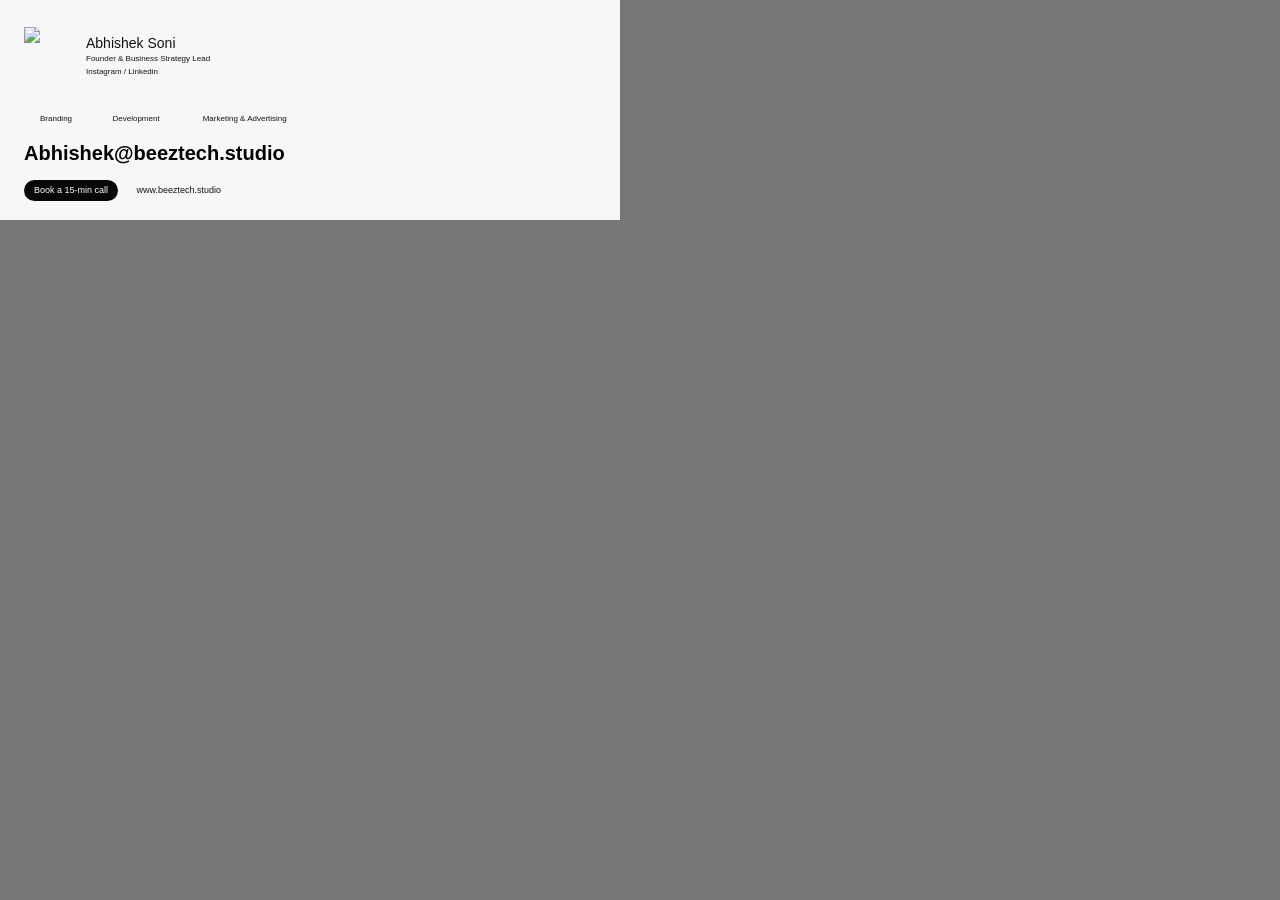
==== signature.html @ 7ebfb8bc "Update Calendly link to new scheduling URL" ====
<!doctype html>
<html lang="en">

<head>
    <meta charset="UTF-8" />
    <meta name="viewport" content="width=device-width, initial-scale=1.0" />
    <title>Email Signature</title>
</head>

<body style="margin:0;padding:0;background:#777777;">
    <table role="presentation" cellpadding="0" cellspacing="0" border="0" width="620" height="220" style="width:620px;max-width:620px;height:220px;border-collapse:collapse;
           font-family:'Segoe UI','Helvetica Neue',Helvetica,Arial,sans-serif;
           background:#f7f7f7;
           background-image: url('https://raw.githubusercontent.com/abhisheksonias/email/main/logo.png'),
                             url('https://raw.githubusercontent.com/abhisheksonias/email/main/side6.png'),
                             url('https://raw.githubusercontent.com/abhisheksonias/email/main/bg.png');
           background-repeat: no-repeat, no-repeat, no-repeat;
           background-position: right 40px bottom 117px, right -10px top 0px, center;
           background-size: 130px auto, contain, cover;">

        <!-- SPACER: top margin = 15px -->
        <tr>
            <td height="15" style="height:15px;font-size:0;line-height:0;padding:0;"><img
                    src="[data-uri]" width="1"
                    height="15" style="display:block;width:1px;height:15px;" alt="" /></td>
        </tr>

        <!-- ROW 1: Avatar + Name block -->
        <tr>
            <td style="padding:0 24px;font-size:0;line-height:0;">
                <table role="presentation" cellpadding="0" cellspacing="0" border="0" style="border-collapse:collapse;">
                    <tr>
                        <td width="62" valign="top" style="width:62px;padding:0;vertical-align:top;">
                            <img src="https://raw.githubusercontent.com/abhisheksonias/email/main/Vector.png"
                                alt="Abhishek Soni" width="52" height="60"
                                style="display:block;border:0;outline:none;text-decoration:none;width:52px;height:60px;" />
                        </td>
                        <td valign="top" style="padding:0;vertical-align:top;">
                            <table role="presentation" cellpadding="0" cellspacing="0" border="0"
                                style="border-collapse:collapse;">
                                <!-- SPACER: push name down from top of avatar = 8px -->
                                <tr>
                                    <td height="8" style="height:8px;font-size:0;line-height:0;padding:0;"><img
                                            src="[data-uri]"
                                            width="1" height="8" style="display:block;width:1px;height:8px;" alt="" />
                                    </td>
                                </tr>
                                <tr>
                                    <td
                                        style="padding:0;font-size:14px;font-weight:500;color:#131316;line-height:16px;white-space:nowrap;">
                                        Abhishek Soni</td>
                                </tr>
                                <!-- SPACER: name → designation gap = 3px -->
                                <tr>
                                    <td height="3" style="height:3px;font-size:0;line-height:0;padding:0;"><img
                                            src="[data-uri]"
                                            width="1" height="3" style="display:block;width:1px;height:3px;" alt="" />
                                    </td>
                                </tr>
                                <tr>
                                    <td
                                        style="padding:0;font-size:8px;font-weight:400;color:#131316;line-height:10px;white-space:nowrap;">
                                        Founder &amp; Business Strategy Lead</td>
                                </tr>
                                <!-- SPACER: designation → social gap = 3px -->
                                <tr>
                                    <td height="3" style="height:3px;font-size:0;line-height:0;padding:0;"><img
                                            src="[data-uri]"
                                            width="1" height="3" style="display:block;width:1px;height:3px;" alt="" />
                                    </td>
                                </tr>
                                <tr>
                                    <td
                                        style="padding:0;font-size:8px;font-weight:400;color:#131316;line-height:10px;white-space:nowrap;">
                                        Instagram / Linkedin</td>
                                </tr>
                            </table>
                        </td>
                    </tr>
                </table>
            </td>
        </tr>

        <!-- SPACER: name block → services gap = 12px -->
        <tr>
            <td height="12" style="height:12px;font-size:0;line-height:0;padding:0;"><img
                    src="[data-uri]" width="1"
                    height="12" style="display:block;width:1px;height:12px;" alt="" /></td>
        </tr>

        <!-- ROW 2: Services -->
        <tr>
            <td style="padding:0 24px;font-size:0;line-height:0;">
                <table role="presentation" cellpadding="0" cellspacing="0" border="0" width="410"
                    style="border-collapse:collapse;width:280px;">
                    <tr>
                        <td width="110" style="width:110px;padding:0 8px 0 0;vertical-align:middle;white-space:nowrap;">
                            <img src="https://raw.githubusercontent.com/abhisheksonias/email/main/1.png" alt=""
                                width="12" height="12"
                                style="display:inline-block;vertical-align:middle;border:0;width:12px;height:12px;" />
                            <span
                                style="display:inline-block;vertical-align:middle;color:#131316;font-size:8px;font-weight:500;line-height:12px;margin-left:4px;">Branding</span>
                        </td>
                        <td width="135" style="width:135px;padding:0 8px 0 0;vertical-align:middle;white-space:nowrap;">
                            <img src="https://raw.githubusercontent.com/abhisheksonias/email/main/2.png" alt=""
                                width="12" height="12"
                                style="display:inline-block;vertical-align:middle;border:0;width:12px;height:12px;" />
                            <span
                                style="display:inline-block;vertical-align:middle;color:#131316;font-size:8px;font-weight:500;line-height:12px;margin-left:4px;">Development</span>
                        </td>
                        <td width="165" style="width:165px;padding:0;vertical-align:middle;white-space:nowrap;">
                            <img src="https://raw.githubusercontent.com/abhisheksonias/email/main/3.png" alt=""
                                width="12" height="12"
                                style="display:inline-block;vertical-align:middle;border:0;width:12px;height:12px;" />
                            <span
                                style="display:inline-block;vertical-align:middle;color:#131316;font-size:8px;font-weight:500;line-height:12px;margin-left:4px;">Marketing
                                &amp; Advertising</span>
                        </td>
                    </tr>
                </table>
            </td>
        </tr>

        <!-- SPACER: services → email gap = 10px -->
        <tr>
            <td height="10" style="height:10px;font-size:0;line-height:0;padding:0;"><img
                    src="[data-uri]" width="1"
                    height="10" style="display:block;width:1px;height:10px;" alt="" /></td>
        </tr>

        <!-- ROW 3: Email address -->
        <tr>
            <td style="padding:0 24px;font-size:0;line-height:0;">
                <a href="mailto:Abhishek@beeztech.studio" style="color:#000000;text-decoration:none;">
                    <span
                        style="color:#000000;text-decoration:none;font-size:20px;font-weight:700;line-height:22px;">Abhishek</span><!--
      --><span style="color:#000000;text-decoration:none;font-size:20px;font-weight:700;line-height:22px;">&#64;</span><!--
      --><span style="color:#000000;text-decoration:none;font-size:20px;font-weight:700;line-height:22px;">beeztech.studio</span>
                </a>
            </td>
        </tr>

        <!-- SPACER: email → button row gap = 7px -->
        <tr>
            <td height="7" style="height:7px;font-size:0;line-height:0;padding:0;"><img
                    src="[data-uri]" width="1"
                    height="7" style="display:block;width:1px;height:7px;" alt="" /></td>
        </tr>

        <!-- ROW 4: CTA button + website URL -->
        <tr>
            <td style="padding:0 24px;font-size:0;line-height:0;">
                <table role="presentation" cellpadding="0" cellspacing="0" border="0"
                    style="border-collapse:collapse;width:200px;">
                    <tr>
                        <td style="padding:0;vertical-align:middle;">
                            <a href="https://cal.com/beeztech2003/lets-connect" target="_blank"
                                rel="noopener noreferrer"
                                style="display:inline-block;padding:6px 10px;border-radius:999px;background:#070707;color:#ffffff;text-decoration:none;font-size:9px;font-weight:400;line-height:1;white-space:nowrap;">
                                Book a 15-min call
                            </a>
                        </td>
                        <!-- SPACER: button → URL gap = 15px (change this width to adjust) -->
                        <td width="15" style="width:15px;font-size:0;line-height:0;padding:0;"><img
                                src="[data-uri]"
                                width="15" height="1" style="display:block;width:15px;height:1px;" alt="" /></td>
                        <td style="padding:0;vertical-align:middle;">
                            <a href="https://www.beeztech.studio" target="_blank" rel="noopener noreferrer"
                                style="display:inline-block;color:#131316;text-decoration:none;font-size:9px;font-weight:400;line-height:1;white-space:nowrap;">
                                www.beeztech.studio
                            </a>
                        </td>
                    </tr>
                </table>
            </td>
        </tr>

        <!-- SPACER: bottom margin = 15px -->
        <tr>
            <td height="15" style="height:15px;font-size:0;line-height:0;padding:0;"><img
                    src="[data-uri]" width="1"
                    height="15" style="display:block;width:1px;height:15px;" alt="" /></td>
        </tr>

    </table>
</body>

</html>
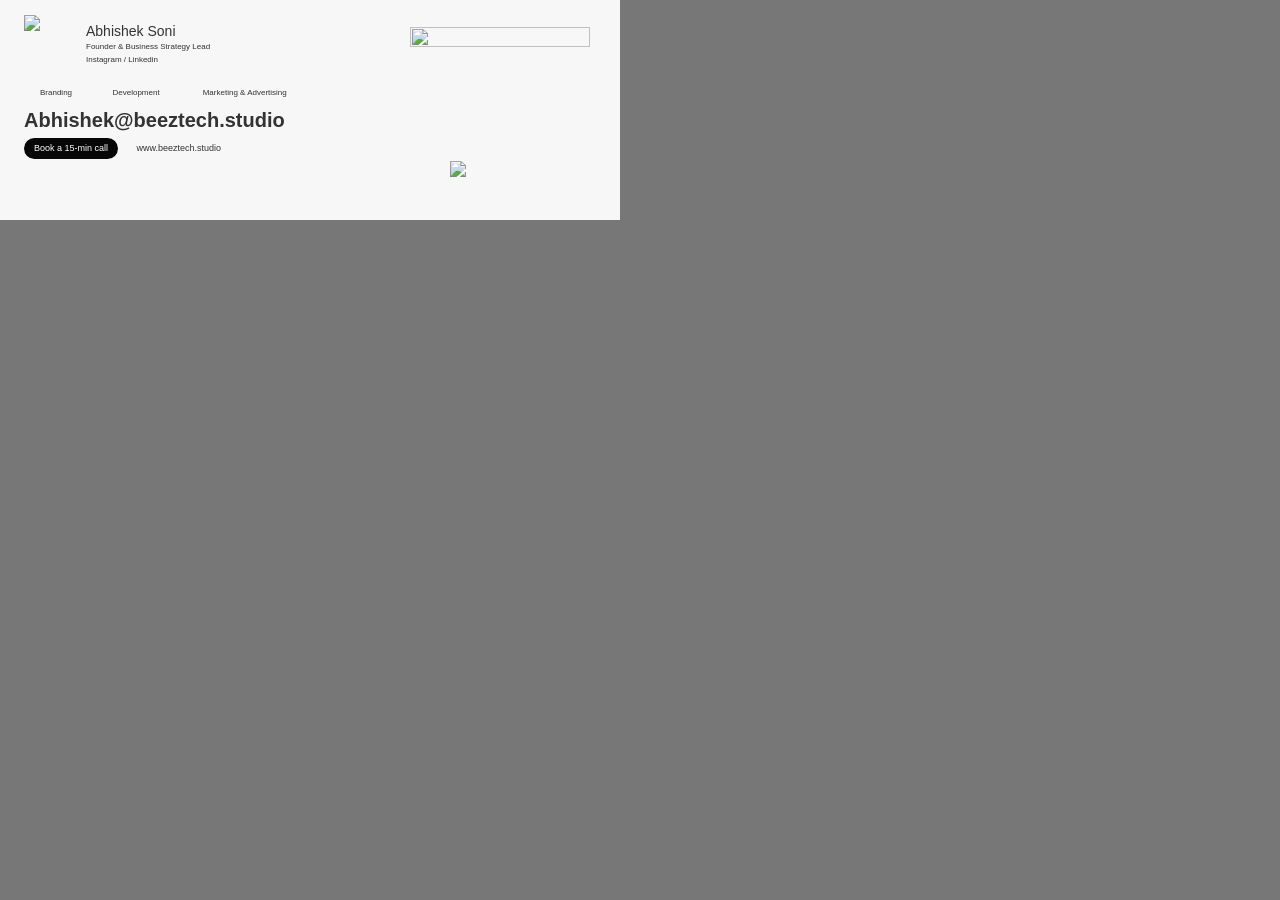
==== commit 14bdbbaa: "Enhance email signature HTML structure and styles for better responsiveness and add color scheme met" ====
--- a/signature.html
+++ b/signature.html
@@ -4,184 +4,223 @@
 <head>
     <meta charset="UTF-8" />
     <meta name="viewport" content="width=device-width, initial-scale=1.0" />
+    <meta name="color-scheme" content="light" />
+    <meta name="supported-color-schemes" content="light" />
     <title>Email Signature</title>
 </head>
 
 <body style="margin:0;padding:0;background:#777777;">
-    <table role="presentation" cellpadding="0" cellspacing="0" border="0" width="620" height="220" style="width:620px;max-width:620px;height:220px;border-collapse:collapse;
-           font-family:'Segoe UI','Helvetica Neue',Helvetica,Arial,sans-serif;
-           background:#f7f7f7;
-           background-image: url('https://raw.githubusercontent.com/abhisheksonias/email/main/logo.png'),
-                             url('https://raw.githubusercontent.com/abhisheksonias/email/main/side6.png'),
-                             url('https://raw.githubusercontent.com/abhisheksonias/email/main/bg.png');
-           background-repeat: no-repeat, no-repeat, no-repeat;
-           background-position: right 40px bottom 117px, right -10px top 0px, center;
-           background-size: 130px auto, contain, cover;">
-
-        <!-- SPACER: top margin = 15px -->
+    <table role="presentation" cellpadding="0" cellspacing="0" border="0" width="620" height="220" bgcolor="#F7F7F7"
+        style="width:620px;max-width:620px;height:220px;border-collapse:collapse;font-family:'Segoe UI','Helvetica Neue',Helvetica,Arial,sans-serif;background-color:#F7F7F7;">
         <tr>
-            <td height="15" style="height:15px;font-size:0;line-height:0;padding:0;"><img
-                    src="[data-uri]" width="1"
-                    height="15" style="display:block;width:1px;height:15px;" alt="" /></td>
-        </tr>
-
-        <!-- ROW 1: Avatar + Name block -->
-        <tr>
-            <td style="padding:0 24px;font-size:0;line-height:0;">
-                <table role="presentation" cellpadding="0" cellspacing="0" border="0" style="border-collapse:collapse;">
-                    <tr>
-                        <td width="62" valign="top" style="width:62px;padding:0;vertical-align:top;">
-                            <img src="https://raw.githubusercontent.com/abhisheksonias/email/main/Vector.png"
-                                alt="Abhishek Soni" width="52" height="60"
-                                style="display:block;border:0;outline:none;text-decoration:none;width:52px;height:60px;" />
-                        </td>
-                        <td valign="top" style="padding:0;vertical-align:top;">
-                            <table role="presentation" cellpadding="0" cellspacing="0" border="0"
-                                style="border-collapse:collapse;">
-                                <!-- SPACER: push name down from top of avatar = 8px -->
+            <!-- LEFT: content -->
+            <td width="400" valign="top" bgcolor="#F7F7F7"
+                style="width:400px;vertical-align:top;background-color:#F7F7F7;padding:0;">
+                <table role="presentation" cellpadding="0" cellspacing="0" border="0" width="100%" bgcolor="#F7F7F7"
+                    style="border-collapse:collapse;width:100%;background-color:#F7F7F7;">
+
+                    <!-- SPACER: top margin = 15px -->
+                    <tr>
+                        <td height="15" bgcolor="#F7F7F7"
+                            style="height:15px;font-size:0;line-height:0;padding:0;background-color:#F7F7F7;"><img
+                                src="[data-uri]"
+                                width="1" height="15" style="display:block;width:1px;height:15px;" alt="" /></td>
+                    </tr>
+
+                    <!-- ROW 1: Avatar + Name block -->
+                    <tr>
+                        <td bgcolor="#F7F7F7" style="padding:0 24px;font-size:0;line-height:0;background-color:#F7F7F7;">
+                            <table role="presentation" cellpadding="0" cellspacing="0" border="0" bgcolor="#F7F7F7"
+                                style="border-collapse:collapse;background-color:#F7F7F7;">
                                 <tr>
-                                    <td height="8" style="height:8px;font-size:0;line-height:0;padding:0;"><img
-                                            src="[data-uri]"
-                                            width="1" height="8" style="display:block;width:1px;height:8px;" alt="" />
-                                    </td>
-                                </tr>
-                                <tr>
-                                    <td
-                                        style="padding:0;font-size:14px;font-weight:500;color:#131316;line-height:16px;white-space:nowrap;">
-                                        Abhishek Soni</td>
-                                </tr>
-                                <!-- SPACER: name → designation gap = 3px -->
-                                <tr>
-                                    <td height="3" style="height:3px;font-size:0;line-height:0;padding:0;"><img
-                                            src="[data-uri]"
-                                            width="1" height="3" style="display:block;width:1px;height:3px;" alt="" />
-                                    </td>
-                                </tr>
-                                <tr>
-                                    <td
-                                        style="padding:0;font-size:8px;font-weight:400;color:#131316;line-height:10px;white-space:nowrap;">
-                                        Founder &amp; Business Strategy Lead</td>
-                                </tr>
-                                <!-- SPACER: designation → social gap = 3px -->
-                                <tr>
-                                    <td height="3" style="height:3px;font-size:0;line-height:0;padding:0;"><img
-                                            src="[data-uri]"
-                                            width="1" height="3" style="display:block;width:1px;height:3px;" alt="" />
-                                    </td>
-                                </tr>
-                                <tr>
-                                    <td
-                                        style="padding:0;font-size:8px;font-weight:400;color:#131316;line-height:10px;white-space:nowrap;">
-                                        Instagram / Linkedin</td>
+                                    <td width="62" valign="top" bgcolor="#F7F7F7"
+                                        style="width:62px;padding:0;vertical-align:top;background-color:#F7F7F7;">
+                                        <img src="https://raw.githubusercontent.com/abhisheksonias/email/main/Vector.png"
+                                            alt="Abhishek Soni" width="52" height="60"
+                                            style="display:block;border:0;outline:none;text-decoration:none;width:52px;height:60px;" />
+                                    </td>
+                                    <td valign="top" bgcolor="#F7F7F7"
+                                        style="padding:0;vertical-align:top;background-color:#F7F7F7;">
+                                        <table role="presentation" cellpadding="0" cellspacing="0" border="0"
+                                            bgcolor="#F7F7F7" style="border-collapse:collapse;background-color:#F7F7F7;">
+                                            <!-- SPACER: push name down from top of avatar = 8px -->
+                                            <tr>
+                                                <td height="8" bgcolor="#F7F7F7"
+                                                    style="height:8px;font-size:0;line-height:0;padding:0;background-color:#F7F7F7;">
+                                                    <img src="[data-uri]"
+                                                        width="1" height="8"
+                                                        style="display:block;width:1px;height:8px;" alt="" />
+                                                </td>
+                                            </tr>
+                                            <tr>
+                                                <td bgcolor="#F7F7F7"
+                                                    style="padding:0;font-size:14px;font-weight:500;color:#333333;line-height:16px;white-space:nowrap;background-color:#F7F7F7;">
+                                                    Abhishek Soni</td>
+                                            </tr>
+                                            <!-- SPACER: name → designation gap = 3px -->
+                                            <tr>
+                                                <td height="3" bgcolor="#F7F7F7"
+                                                    style="height:3px;font-size:0;line-height:0;padding:0;background-color:#F7F7F7;">
+                                                    <img src="[data-uri]"
+                                                        width="1" height="3"
+                                                        style="display:block;width:1px;height:3px;" alt="" />
+                                                </td>
+                                            </tr>
+                                            <tr>
+                                                <td bgcolor="#F7F7F7"
+                                                    style="padding:0;font-size:8px;font-weight:400;color:#333333;line-height:10px;white-space:nowrap;background-color:#F7F7F7;">
+                                                    Founder &amp; Business Strategy Lead</td>
+                                            </tr>
+                                            <!-- SPACER: designation → social gap = 3px -->
+                                            <tr>
+                                                <td height="3" bgcolor="#F7F7F7"
+                                                    style="height:3px;font-size:0;line-height:0;padding:0;background-color:#F7F7F7;">
+                                                    <img src="[data-uri]"
+                                                        width="1" height="3"
+                                                        style="display:block;width:1px;height:3px;" alt="" />
+                                                </td>
+                                            </tr>
+                                            <tr>
+                                                <td bgcolor="#F7F7F7"
+                                                    style="padding:0;font-size:8px;font-weight:400;color:#333333;line-height:10px;white-space:nowrap;background-color:#F7F7F7;">
+                                                    Instagram / Linkedin</td>
+                                            </tr>
+                                        </table>
+                                    </td>
                                 </tr>
                             </table>
                         </td>
                     </tr>
+
+                    <!-- SPACER: name block → services gap = 12px -->
+                    <tr>
+                        <td height="12" bgcolor="#F7F7F7"
+                            style="height:12px;font-size:0;line-height:0;padding:0;background-color:#F7F7F7;"><img
+                                src="[data-uri]"
+                                width="1" height="12" style="display:block;width:1px;height:12px;" alt="" /></td>
+                    </tr>
+
+                    <!-- ROW 2: Services -->
+                    <tr>
+                        <td bgcolor="#F7F7F7" style="padding:0 24px;font-size:0;line-height:0;background-color:#F7F7F7;">
+                            <table role="presentation" cellpadding="0" cellspacing="0" border="0" width="280"
+                                bgcolor="#F7F7F7" style="border-collapse:collapse;width:280px;background-color:#F7F7F7;">
+                                <tr>
+                                    <td width="110" bgcolor="#F7F7F7"
+                                        style="width:110px;padding:0 8px 0 0;vertical-align:middle;white-space:nowrap;background-color:#F7F7F7;">
+                                        <img src="https://raw.githubusercontent.com/abhisheksonias/email/main/1.png"
+                                            alt="" width="12" height="12"
+                                            style="display:inline-block;vertical-align:middle;border:0;width:12px;height:12px;" />
+                                        <span
+                                            style="display:inline-block;vertical-align:middle;color:#333333;font-size:8px;font-weight:500;line-height:12px;margin-left:4px;">Branding</span>
+                                    </td>
+                                    <td width="135" bgcolor="#F7F7F7"
+                                        style="width:135px;padding:0 8px 0 0;vertical-align:middle;white-space:nowrap;background-color:#F7F7F7;">
+                                        <img src="https://raw.githubusercontent.com/abhisheksonias/email/main/2.png"
+                                            alt="" width="12" height="12"
+                                            style="display:inline-block;vertical-align:middle;border:0;width:12px;height:12px;" />
+                                        <span
+                                            style="display:inline-block;vertical-align:middle;color:#333333;font-size:8px;font-weight:500;line-height:12px;margin-left:4px;">Development</span>
+                                    </td>
+                                    <td width="165" bgcolor="#F7F7F7"
+                                        style="width:165px;padding:0;vertical-align:middle;white-space:nowrap;background-color:#F7F7F7;">
+                                        <img src="https://raw.githubusercontent.com/abhisheksonias/email/main/3.png"
+                                            alt="" width="12" height="12"
+                                            style="display:inline-block;vertical-align:middle;border:0;width:12px;height:12px;" />
+                                        <span
+                                            style="display:inline-block;vertical-align:middle;color:#333333;font-size:8px;font-weight:500;line-height:12px;margin-left:4px;">Marketing
+                                            &amp; Advertising</span>
+                                    </td>
+                                </tr>
+                            </table>
+                        </td>
+                    </tr>
+
+                    <!-- SPACER: services → email gap = 10px -->
+                    <tr>
+                        <td height="10" bgcolor="#F7F7F7"
+                            style="height:10px;font-size:0;line-height:0;padding:0;background-color:#F7F7F7;"><img
+                                src="[data-uri]"
+                                width="1" height="10" style="display:block;width:1px;height:10px;" alt="" /></td>
+                    </tr>
+
+                    <!-- ROW 3: Email address -->
+                    <tr>
+                        <td bgcolor="#F7F7F7" style="padding:0 24px;font-size:0;line-height:0;background-color:#F7F7F7;">
+                            <a href="mailto:Abhishek@beeztech.studio" style="color:#333333;text-decoration:none;">
+                                <span
+                                    style="color:#333333;text-decoration:none;font-size:20px;font-weight:700;line-height:22px;">Abhishek</span><!--
+      --><span
+                                    style="color:#333333;text-decoration:none;font-size:20px;font-weight:700;line-height:22px;">&#64;</span><!--
+      --><span
+                                    style="color:#333333;text-decoration:none;font-size:20px;font-weight:700;line-height:22px;">beeztech.studio</span>
+                            </a>
+                        </td>
+                    </tr>
+
+                    <!-- SPACER: email → button row gap = 7px -->
+                    <tr>
+                        <td height="7" bgcolor="#F7F7F7"
+                            style="height:7px;font-size:0;line-height:0;padding:0;background-color:#F7F7F7;"><img
+                                src="[data-uri]"
+                                width="1" height="7" style="display:block;width:1px;height:7px;" alt="" /></td>
+                    </tr>
+
+                    <!-- ROW 4: CTA button + website URL -->
+                    <tr>
+                        <td bgcolor="#F7F7F7" style="padding:0 24px;font-size:0;line-height:0;background-color:#F7F7F7;">
+                            <table role="presentation" cellpadding="0" cellspacing="0" border="0" bgcolor="#F7F7F7"
+                                style="border-collapse:collapse;width:200px;background-color:#F7F7F7;">
+                                <tr>
+                                    <td bgcolor="#F7F7F7"
+                                        style="padding:0;vertical-align:middle;background-color:#F7F7F7;">
+                                        <a href="https://cal.com/beeztech2003/lets-connect" target="_blank"
+                                            rel="noopener noreferrer"
+                                            style="display:inline-block;padding:6px 10px;border-radius:999px;background:#070707;color:#ffffff;text-decoration:none;font-size:9px;font-weight:400;line-height:1;white-space:nowrap;">
+                                            Book a 15-min call
+                                        </a>
+                                    </td>
+                                    <!-- SPACER: button → URL gap = 15px -->
+                                    <td width="15" bgcolor="#F7F7F7"
+                                        style="width:15px;font-size:0;line-height:0;padding:0;background-color:#F7F7F7;">
+                                        <img src="[data-uri]"
+                                            width="15" height="1" style="display:block;width:15px;height:1px;"
+                                            alt="" />
+                                    </td>
+                                    <td bgcolor="#F7F7F7"
+                                        style="padding:0;vertical-align:middle;background-color:#F7F7F7;">
+                                        <a href="https://www.beeztech.studio" target="_blank" rel="noopener noreferrer"
+                                            style="display:inline-block;color:#333333;text-decoration:none;font-size:9px;font-weight:400;line-height:1;white-space:nowrap;">
+                                            www.beeztech.studio
+                                        </a>
+                                    </td>
+                                </tr>
+                            </table>
+                        </td>
+                    </tr>
+
+                    <!-- SPACER: bottom margin = 15px -->
+                    <tr>
+                        <td height="15" bgcolor="#F7F7F7"
+                            style="height:15px;font-size:0;line-height:0;padding:0;background-color:#F7F7F7;"><img
+                                src="[data-uri]"
+                                width="1" height="15" style="display:block;width:1px;height:15px;" alt="" /></td>
+                    </tr>
+
                 </table>
             </td>
-        </tr>
-
-        <!-- SPACER: name block → services gap = 12px -->
-        <tr>
-            <td height="12" style="height:12px;font-size:0;line-height:0;padding:0;"><img
-                    src="[data-uri]" width="1"
-                    height="12" style="display:block;width:1px;height:12px;" alt="" /></td>
-        </tr>
-
-        <!-- ROW 2: Services -->
-        <tr>
-            <td style="padding:0 24px;font-size:0;line-height:0;">
-                <table role="presentation" cellpadding="0" cellspacing="0" border="0" width="410"
-                    style="border-collapse:collapse;width:280px;">
-                    <tr>
-                        <td width="110" style="width:110px;padding:0 8px 0 0;vertical-align:middle;white-space:nowrap;">
-                            <img src="https://raw.githubusercontent.com/abhisheksonias/email/main/1.png" alt=""
-                                width="12" height="12"
-                                style="display:inline-block;vertical-align:middle;border:0;width:12px;height:12px;" />
-                            <span
-                                style="display:inline-block;vertical-align:middle;color:#131316;font-size:8px;font-weight:500;line-height:12px;margin-left:4px;">Branding</span>
-                        </td>
-                        <td width="135" style="width:135px;padding:0 8px 0 0;vertical-align:middle;white-space:nowrap;">
-                            <img src="https://raw.githubusercontent.com/abhisheksonias/email/main/2.png" alt=""
-                                width="12" height="12"
-                                style="display:inline-block;vertical-align:middle;border:0;width:12px;height:12px;" />
-                            <span
-                                style="display:inline-block;vertical-align:middle;color:#131316;font-size:8px;font-weight:500;line-height:12px;margin-left:4px;">Development</span>
-                        </td>
-                        <td width="165" style="width:165px;padding:0;vertical-align:middle;white-space:nowrap;">
-                            <img src="https://raw.githubusercontent.com/abhisheksonias/email/main/3.png" alt=""
-                                width="12" height="12"
-                                style="display:inline-block;vertical-align:middle;border:0;width:12px;height:12px;" />
-                            <span
-                                style="display:inline-block;vertical-align:middle;color:#131316;font-size:8px;font-weight:500;line-height:12px;margin-left:4px;">Marketing
-                                &amp; Advertising</span>
-                        </td>
-                    </tr>
-                </table>
+
+            <!-- RIGHT: decorative images (real <img> so Workspace Gmail shows them) -->
+            <td width="220" valign="middle" align="right" bgcolor="#F7F7F7"
+                style="width:220px;vertical-align:middle;text-align:right;background-color:#F7F7F7;padding:10px 30px 10px 0;font-size:0;line-height:0;">
+                <img src="https://raw.githubusercontent.com/abhisheksonias/email/main/side6.png" alt="" width="180"
+                    height="126"
+                    style="display:block;border:0;outline:none;text-decoration:none;width:180px;height:auto;margin:0 0 8px auto;" />
+                <img src="https://raw.githubusercontent.com/abhisheksonias/email/main/logo.png" alt="Beeztech"
+                    width="130" height="32"
+                    style="display:block;border:0;outline:none;text-decoration:none;width:130px;height:auto;margin:0 10px 0 auto;" />
             </td>
         </tr>
-
-        <!-- SPACER: services → email gap = 10px -->
-        <tr>
-            <td height="10" style="height:10px;font-size:0;line-height:0;padding:0;"><img
-                    src="[data-uri]" width="1"
-                    height="10" style="display:block;width:1px;height:10px;" alt="" /></td>
-        </tr>
-
-        <!-- ROW 3: Email address -->
-        <tr>
-            <td style="padding:0 24px;font-size:0;line-height:0;">
-                <a href="mailto:Abhishek@beeztech.studio" style="color:#000000;text-decoration:none;">
-                    <span
-                        style="color:#000000;text-decoration:none;font-size:20px;font-weight:700;line-height:22px;">Abhishek</span><!--
-      --><span style="color:#000000;text-decoration:none;font-size:20px;font-weight:700;line-height:22px;">&#64;</span><!--
-      --><span style="color:#000000;text-decoration:none;font-size:20px;font-weight:700;line-height:22px;">beeztech.studio</span>
-                </a>
-            </td>
-        </tr>
-
-        <!-- SPACER: email → button row gap = 7px -->
-        <tr>
-            <td height="7" style="height:7px;font-size:0;line-height:0;padding:0;"><img
-                    src="[data-uri]" width="1"
-                    height="7" style="display:block;width:1px;height:7px;" alt="" /></td>
-        </tr>
-
-        <!-- ROW 4: CTA button + website URL -->
-        <tr>
-            <td style="padding:0 24px;font-size:0;line-height:0;">
-                <table role="presentation" cellpadding="0" cellspacing="0" border="0"
-                    style="border-collapse:collapse;width:200px;">
-                    <tr>
-                        <td style="padding:0;vertical-align:middle;">
-                            <a href="https://cal.com/beeztech2003/lets-connect" target="_blank"
-                                rel="noopener noreferrer"
-                                style="display:inline-block;padding:6px 10px;border-radius:999px;background:#070707;color:#ffffff;text-decoration:none;font-size:9px;font-weight:400;line-height:1;white-space:nowrap;">
-                                Book a 15-min call
-                            </a>
-                        </td>
-                        <!-- SPACER: button → URL gap = 15px (change this width to adjust) -->
-                        <td width="15" style="width:15px;font-size:0;line-height:0;padding:0;"><img
-                                src="[data-uri]"
-                                width="15" height="1" style="display:block;width:15px;height:1px;" alt="" /></td>
-                        <td style="padding:0;vertical-align:middle;">
-                            <a href="https://www.beeztech.studio" target="_blank" rel="noopener noreferrer"
-                                style="display:inline-block;color:#131316;text-decoration:none;font-size:9px;font-weight:400;line-height:1;white-space:nowrap;">
-                                www.beeztech.studio
-                            </a>
-                        </td>
-                    </tr>
-                </table>
-            </td>
-        </tr>
-
-        <!-- SPACER: bottom margin = 15px -->
-        <tr>
-            <td height="15" style="height:15px;font-size:0;line-height:0;padding:0;"><img
-                    src="[data-uri]" width="1"
-                    height="15" style="display:block;width:1px;height:15px;" alt="" /></td>
-        </tr>
-
     </table>
 </body>
 
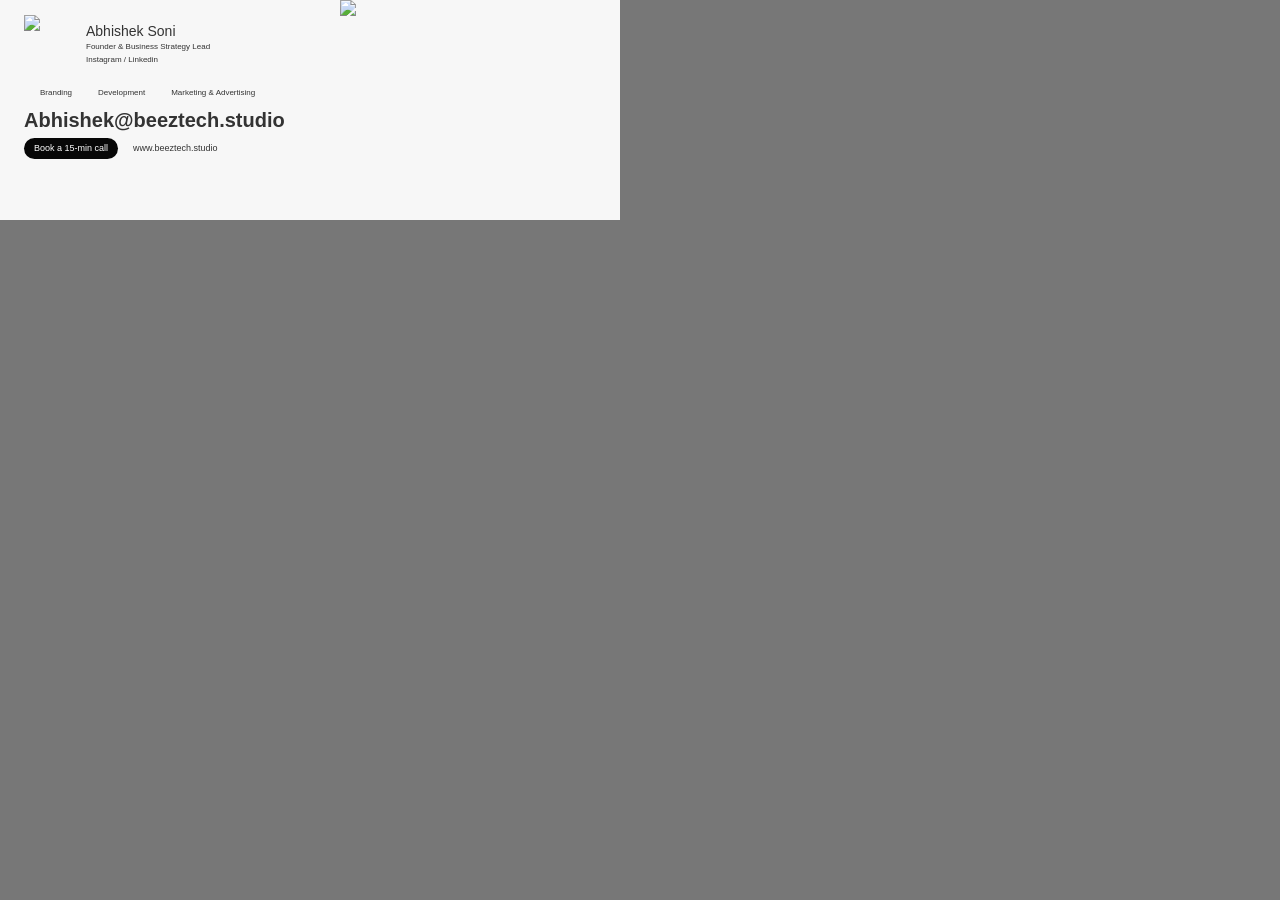
==== commit dce0a79a: "Fix signature layout with Gmail-safe right panel image. Replace stacked side/logo images with a sing" ====
--- a/signature.html
+++ b/signature.html
@@ -13,13 +13,12 @@
     <table role="presentation" cellpadding="0" cellspacing="0" border="0" width="620" height="220" bgcolor="#F7F7F7"
         style="width:620px;max-width:620px;height:220px;border-collapse:collapse;font-family:'Segoe UI','Helvetica Neue',Helvetica,Arial,sans-serif;background-color:#F7F7F7;">
         <tr>
-            <!-- LEFT: content -->
-            <td width="400" valign="top" bgcolor="#F7F7F7"
-                style="width:400px;vertical-align:top;background-color:#F7F7F7;padding:0;">
-                <table role="presentation" cellpadding="0" cellspacing="0" border="0" width="100%" bgcolor="#F7F7F7"
-                    style="border-collapse:collapse;width:100%;background-color:#F7F7F7;">
-
-                    <!-- SPACER: top margin = 15px -->
+            <!-- LEFT: text content -->
+            <td width="340" height="220" valign="top" bgcolor="#F7F7F7"
+                style="width:340px;height:220px;vertical-align:top;background-color:#F7F7F7;padding:0;">
+                <table role="presentation" cellpadding="0" cellspacing="0" border="0" width="340" bgcolor="#F7F7F7"
+                    style="border-collapse:collapse;width:340px;background-color:#F7F7F7;">
+
                     <tr>
                         <td height="15" bgcolor="#F7F7F7"
                             style="height:15px;font-size:0;line-height:0;padding:0;background-color:#F7F7F7;"><img
@@ -27,9 +26,8 @@
                                 width="1" height="15" style="display:block;width:1px;height:15px;" alt="" /></td>
                     </tr>
 
-                    <!-- ROW 1: Avatar + Name block -->
-                    <tr>
-                        <td bgcolor="#F7F7F7" style="padding:0 24px;font-size:0;line-height:0;background-color:#F7F7F7;">
+                    <tr>
+                        <td bgcolor="#F7F7F7" style="padding:0 0 0 24px;font-size:0;line-height:0;background-color:#F7F7F7;">
                             <table role="presentation" cellpadding="0" cellspacing="0" border="0" bgcolor="#F7F7F7"
                                 style="border-collapse:collapse;background-color:#F7F7F7;">
                                 <tr>
@@ -43,7 +41,6 @@
                                         style="padding:0;vertical-align:top;background-color:#F7F7F7;">
                                         <table role="presentation" cellpadding="0" cellspacing="0" border="0"
                                             bgcolor="#F7F7F7" style="border-collapse:collapse;background-color:#F7F7F7;">
-                                            <!-- SPACER: push name down from top of avatar = 8px -->
                                             <tr>
                                                 <td height="8" bgcolor="#F7F7F7"
                                                     style="height:8px;font-size:0;line-height:0;padding:0;background-color:#F7F7F7;">
@@ -57,7 +54,6 @@
                                                     style="padding:0;font-size:14px;font-weight:500;color:#333333;line-height:16px;white-space:nowrap;background-color:#F7F7F7;">
                                                     Abhishek Soni</td>
                                             </tr>
-                                            <!-- SPACER: name → designation gap = 3px -->
                                             <tr>
                                                 <td height="3" bgcolor="#F7F7F7"
                                                     style="height:3px;font-size:0;line-height:0;padding:0;background-color:#F7F7F7;">
@@ -71,7 +67,6 @@
                                                     style="padding:0;font-size:8px;font-weight:400;color:#333333;line-height:10px;white-space:nowrap;background-color:#F7F7F7;">
                                                     Founder &amp; Business Strategy Lead</td>
                                             </tr>
-                                            <!-- SPACER: designation → social gap = 3px -->
                                             <tr>
                                                 <td height="3" bgcolor="#F7F7F7"
                                                     style="height:3px;font-size:0;line-height:0;padding:0;background-color:#F7F7F7;">
@@ -92,7 +87,6 @@
                         </td>
                     </tr>
 
-                    <!-- SPACER: name block → services gap = 12px -->
                     <tr>
                         <td height="12" bgcolor="#F7F7F7"
                             style="height:12px;font-size:0;line-height:0;padding:0;background-color:#F7F7F7;"><img
@@ -100,30 +94,29 @@
                                 width="1" height="12" style="display:block;width:1px;height:12px;" alt="" /></td>
                     </tr>
 
-                    <!-- ROW 2: Services -->
-                    <tr>
-                        <td bgcolor="#F7F7F7" style="padding:0 24px;font-size:0;line-height:0;background-color:#F7F7F7;">
-                            <table role="presentation" cellpadding="0" cellspacing="0" border="0" width="280"
-                                bgcolor="#F7F7F7" style="border-collapse:collapse;width:280px;background-color:#F7F7F7;">
+                    <tr>
+                        <td bgcolor="#F7F7F7" style="padding:0 0 0 24px;font-size:0;line-height:0;background-color:#F7F7F7;">
+                            <table role="presentation" cellpadding="0" cellspacing="0" border="0" bgcolor="#F7F7F7"
+                                style="border-collapse:collapse;background-color:#F7F7F7;">
                                 <tr>
-                                    <td width="110" bgcolor="#F7F7F7"
-                                        style="width:110px;padding:0 8px 0 0;vertical-align:middle;white-space:nowrap;background-color:#F7F7F7;">
+                                    <td bgcolor="#F7F7F7"
+                                        style="padding:0 10px 0 0;vertical-align:middle;white-space:nowrap;background-color:#F7F7F7;">
                                         <img src="https://raw.githubusercontent.com/abhisheksonias/email/main/1.png"
                                             alt="" width="12" height="12"
                                             style="display:inline-block;vertical-align:middle;border:0;width:12px;height:12px;" />
                                         <span
                                             style="display:inline-block;vertical-align:middle;color:#333333;font-size:8px;font-weight:500;line-height:12px;margin-left:4px;">Branding</span>
                                     </td>
-                                    <td width="135" bgcolor="#F7F7F7"
-                                        style="width:135px;padding:0 8px 0 0;vertical-align:middle;white-space:nowrap;background-color:#F7F7F7;">
+                                    <td bgcolor="#F7F7F7"
+                                        style="padding:0 10px 0 0;vertical-align:middle;white-space:nowrap;background-color:#F7F7F7;">
                                         <img src="https://raw.githubusercontent.com/abhisheksonias/email/main/2.png"
                                             alt="" width="12" height="12"
                                             style="display:inline-block;vertical-align:middle;border:0;width:12px;height:12px;" />
                                         <span
                                             style="display:inline-block;vertical-align:middle;color:#333333;font-size:8px;font-weight:500;line-height:12px;margin-left:4px;">Development</span>
                                     </td>
-                                    <td width="165" bgcolor="#F7F7F7"
-                                        style="width:165px;padding:0;vertical-align:middle;white-space:nowrap;background-color:#F7F7F7;">
+                                    <td bgcolor="#F7F7F7"
+                                        style="padding:0;vertical-align:middle;white-space:nowrap;background-color:#F7F7F7;">
                                         <img src="https://raw.githubusercontent.com/abhisheksonias/email/main/3.png"
                                             alt="" width="12" height="12"
                                             style="display:inline-block;vertical-align:middle;border:0;width:12px;height:12px;" />
@@ -136,7 +129,6 @@
                         </td>
                     </tr>
 
-                    <!-- SPACER: services → email gap = 10px -->
                     <tr>
                         <td height="10" bgcolor="#F7F7F7"
                             style="height:10px;font-size:0;line-height:0;padding:0;background-color:#F7F7F7;"><img
@@ -144,9 +136,8 @@
                                 width="1" height="10" style="display:block;width:1px;height:10px;" alt="" /></td>
                     </tr>
 
-                    <!-- ROW 3: Email address -->
-                    <tr>
-                        <td bgcolor="#F7F7F7" style="padding:0 24px;font-size:0;line-height:0;background-color:#F7F7F7;">
+                    <tr>
+                        <td bgcolor="#F7F7F7" style="padding:0 0 0 24px;font-size:0;line-height:0;background-color:#F7F7F7;">
                             <a href="mailto:Abhishek@beeztech.studio" style="color:#333333;text-decoration:none;">
                                 <span
                                     style="color:#333333;text-decoration:none;font-size:20px;font-weight:700;line-height:22px;">Abhishek</span><!--
@@ -158,7 +149,6 @@
                         </td>
                     </tr>
 
-                    <!-- SPACER: email → button row gap = 7px -->
                     <tr>
                         <td height="7" bgcolor="#F7F7F7"
                             style="height:7px;font-size:0;line-height:0;padding:0;background-color:#F7F7F7;"><img
@@ -166,11 +156,10 @@
                                 width="1" height="7" style="display:block;width:1px;height:7px;" alt="" /></td>
                     </tr>
 
-                    <!-- ROW 4: CTA button + website URL -->
-                    <tr>
-                        <td bgcolor="#F7F7F7" style="padding:0 24px;font-size:0;line-height:0;background-color:#F7F7F7;">
+                    <tr>
+                        <td bgcolor="#F7F7F7" style="padding:0 0 0 24px;font-size:0;line-height:0;background-color:#F7F7F7;">
                             <table role="presentation" cellpadding="0" cellspacing="0" border="0" bgcolor="#F7F7F7"
-                                style="border-collapse:collapse;width:200px;background-color:#F7F7F7;">
+                                style="border-collapse:collapse;background-color:#F7F7F7;">
                                 <tr>
                                     <td bgcolor="#F7F7F7"
                                         style="padding:0;vertical-align:middle;background-color:#F7F7F7;">
@@ -180,7 +169,6 @@
                                             Book a 15-min call
                                         </a>
                                     </td>
-                                    <!-- SPACER: button → URL gap = 15px -->
                                     <td width="15" bgcolor="#F7F7F7"
                                         style="width:15px;font-size:0;line-height:0;padding:0;background-color:#F7F7F7;">
                                         <img src="[data-uri]"
@@ -199,26 +187,21 @@
                         </td>
                     </tr>
 
-                    <!-- SPACER: bottom margin = 15px -->
                     <tr>
                         <td height="15" bgcolor="#F7F7F7"
                             style="height:15px;font-size:0;line-height:0;padding:0;background-color:#F7F7F7;"><img
                                 src="[data-uri]"
                                 width="1" height="15" style="display:block;width:1px;height:15px;" alt="" /></td>
                     </tr>
-
                 </table>
             </td>
 
-            <!-- RIGHT: decorative images (real <img> so Workspace Gmail shows them) -->
-            <td width="220" valign="middle" align="right" bgcolor="#F7F7F7"
-                style="width:220px;vertical-align:middle;text-align:right;background-color:#F7F7F7;padding:10px 30px 10px 0;font-size:0;line-height:0;">
-                <img src="https://raw.githubusercontent.com/abhisheksonias/email/main/side6.png" alt="" width="180"
-                    height="126"
-                    style="display:block;border:0;outline:none;text-decoration:none;width:180px;height:auto;margin:0 0 8px auto;" />
-                <img src="https://raw.githubusercontent.com/abhisheksonias/email/main/logo.png" alt="Beeztech"
-                    width="130" height="32"
-                    style="display:block;border:0;outline:none;text-decoration:none;width:130px;height:auto;margin:0 10px 0 auto;" />
+            <!-- RIGHT: hex grid + logo as one image (Gmail-safe) -->
+            <td width="280" height="220" valign="top" bgcolor="#F7F7F7"
+                style="width:280px;height:220px;vertical-align:top;background-color:#F7F7F7;padding:0;font-size:0;line-height:0;">
+                <img src="https://raw.githubusercontent.com/abhisheksonias/email/main/panel-right.png" alt="Beeztech"
+                    width="280" height="220"
+                    style="display:block;border:0;outline:none;text-decoration:none;width:280px;height:220px;" />
             </td>
         </tr>
     </table>
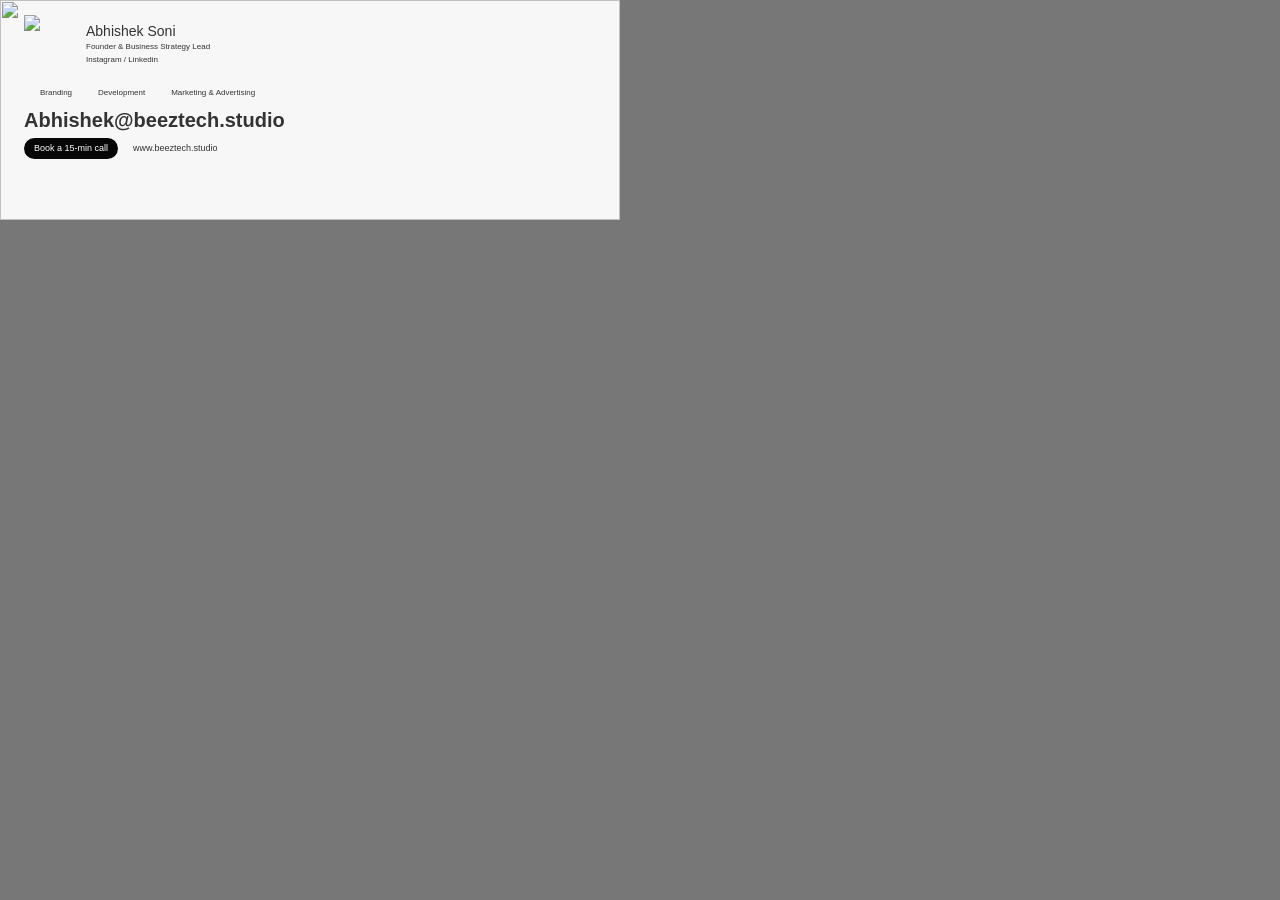
==== commit a9490615: "Fit bg.png as full signature background with content overlay. Bake a 620x220 cover-fitted background" ====
--- a/signature.html
+++ b/signature.html
@@ -10,198 +10,204 @@
 </head>
 
 <body style="margin:0;padding:0;background:#777777;">
+    <!-- Full-card bg.png fitted as a real <img>; content overlays on top (Gmail-safe) -->
     <table role="presentation" cellpadding="0" cellspacing="0" border="0" width="620" height="220" bgcolor="#F7F7F7"
         style="width:620px;max-width:620px;height:220px;border-collapse:collapse;font-family:'Segoe UI','Helvetica Neue',Helvetica,Arial,sans-serif;background-color:#F7F7F7;">
         <tr>
-            <!-- LEFT: text content -->
-            <td width="340" height="220" valign="top" bgcolor="#F7F7F7"
-                style="width:340px;height:220px;vertical-align:top;background-color:#F7F7F7;padding:0;">
-                <table role="presentation" cellpadding="0" cellspacing="0" border="0" width="340" bgcolor="#F7F7F7"
-                    style="border-collapse:collapse;width:340px;background-color:#F7F7F7;">
-
-                    <tr>
-                        <td height="15" bgcolor="#F7F7F7"
-                            style="height:15px;font-size:0;line-height:0;padding:0;background-color:#F7F7F7;"><img
-                                src="[data-uri]"
-                                width="1" height="15" style="display:block;width:1px;height:15px;" alt="" /></td>
-                    </tr>
-
-                    <tr>
-                        <td bgcolor="#F7F7F7" style="padding:0 0 0 24px;font-size:0;line-height:0;background-color:#F7F7F7;">
-                            <table role="presentation" cellpadding="0" cellspacing="0" border="0" bgcolor="#F7F7F7"
-                                style="border-collapse:collapse;background-color:#F7F7F7;">
-                                <tr>
-                                    <td width="62" valign="top" bgcolor="#F7F7F7"
-                                        style="width:62px;padding:0;vertical-align:top;background-color:#F7F7F7;">
-                                        <img src="https://raw.githubusercontent.com/abhisheksonias/email/main/Vector.png"
-                                            alt="Abhishek Soni" width="52" height="60"
-                                            style="display:block;border:0;outline:none;text-decoration:none;width:52px;height:60px;" />
-                                    </td>
-                                    <td valign="top" bgcolor="#F7F7F7"
-                                        style="padding:0;vertical-align:top;background-color:#F7F7F7;">
-                                        <table role="presentation" cellpadding="0" cellspacing="0" border="0"
-                                            bgcolor="#F7F7F7" style="border-collapse:collapse;background-color:#F7F7F7;">
-                                            <tr>
-                                                <td height="8" bgcolor="#F7F7F7"
-                                                    style="height:8px;font-size:0;line-height:0;padding:0;background-color:#F7F7F7;">
-                                                    <img src="[data-uri]"
-                                                        width="1" height="8"
-                                                        style="display:block;width:1px;height:8px;" alt="" />
-                                                </td>
-                                            </tr>
-                                            <tr>
-                                                <td bgcolor="#F7F7F7"
-                                                    style="padding:0;font-size:14px;font-weight:500;color:#333333;line-height:16px;white-space:nowrap;background-color:#F7F7F7;">
-                                                    Abhishek Soni</td>
-                                            </tr>
-                                            <tr>
-                                                <td height="3" bgcolor="#F7F7F7"
-                                                    style="height:3px;font-size:0;line-height:0;padding:0;background-color:#F7F7F7;">
-                                                    <img src="[data-uri]"
-                                                        width="1" height="3"
-                                                        style="display:block;width:1px;height:3px;" alt="" />
-                                                </td>
-                                            </tr>
-                                            <tr>
-                                                <td bgcolor="#F7F7F7"
-                                                    style="padding:0;font-size:8px;font-weight:400;color:#333333;line-height:10px;white-space:nowrap;background-color:#F7F7F7;">
-                                                    Founder &amp; Business Strategy Lead</td>
-                                            </tr>
-                                            <tr>
-                                                <td height="3" bgcolor="#F7F7F7"
-                                                    style="height:3px;font-size:0;line-height:0;padding:0;background-color:#F7F7F7;">
-                                                    <img src="[data-uri]"
-                                                        width="1" height="3"
-                                                        style="display:block;width:1px;height:3px;" alt="" />
-                                                </td>
-                                            </tr>
-                                            <tr>
-                                                <td bgcolor="#F7F7F7"
-                                                    style="padding:0;font-size:8px;font-weight:400;color:#333333;line-height:10px;white-space:nowrap;background-color:#F7F7F7;">
-                                                    Instagram / Linkedin</td>
-                                            </tr>
-                                        </table>
-                                    </td>
-                                </tr>
-                            </table>
-                        </td>
-                    </tr>
-
-                    <tr>
-                        <td height="12" bgcolor="#F7F7F7"
-                            style="height:12px;font-size:0;line-height:0;padding:0;background-color:#F7F7F7;"><img
-                                src="[data-uri]"
-                                width="1" height="12" style="display:block;width:1px;height:12px;" alt="" /></td>
-                    </tr>
-
-                    <tr>
-                        <td bgcolor="#F7F7F7" style="padding:0 0 0 24px;font-size:0;line-height:0;background-color:#F7F7F7;">
-                            <table role="presentation" cellpadding="0" cellspacing="0" border="0" bgcolor="#F7F7F7"
-                                style="border-collapse:collapse;background-color:#F7F7F7;">
-                                <tr>
-                                    <td bgcolor="#F7F7F7"
-                                        style="padding:0 10px 0 0;vertical-align:middle;white-space:nowrap;background-color:#F7F7F7;">
-                                        <img src="https://raw.githubusercontent.com/abhisheksonias/email/main/1.png"
-                                            alt="" width="12" height="12"
-                                            style="display:inline-block;vertical-align:middle;border:0;width:12px;height:12px;" />
-                                        <span
-                                            style="display:inline-block;vertical-align:middle;color:#333333;font-size:8px;font-weight:500;line-height:12px;margin-left:4px;">Branding</span>
-                                    </td>
-                                    <td bgcolor="#F7F7F7"
-                                        style="padding:0 10px 0 0;vertical-align:middle;white-space:nowrap;background-color:#F7F7F7;">
-                                        <img src="https://raw.githubusercontent.com/abhisheksonias/email/main/2.png"
-                                            alt="" width="12" height="12"
-                                            style="display:inline-block;vertical-align:middle;border:0;width:12px;height:12px;" />
-                                        <span
-                                            style="display:inline-block;vertical-align:middle;color:#333333;font-size:8px;font-weight:500;line-height:12px;margin-left:4px;">Development</span>
-                                    </td>
-                                    <td bgcolor="#F7F7F7"
-                                        style="padding:0;vertical-align:middle;white-space:nowrap;background-color:#F7F7F7;">
-                                        <img src="https://raw.githubusercontent.com/abhisheksonias/email/main/3.png"
-                                            alt="" width="12" height="12"
-                                            style="display:inline-block;vertical-align:middle;border:0;width:12px;height:12px;" />
-                                        <span
-                                            style="display:inline-block;vertical-align:middle;color:#333333;font-size:8px;font-weight:500;line-height:12px;margin-left:4px;">Marketing
-                                            &amp; Advertising</span>
-                                    </td>
-                                </tr>
-                            </table>
-                        </td>
-                    </tr>
-
-                    <tr>
-                        <td height="10" bgcolor="#F7F7F7"
-                            style="height:10px;font-size:0;line-height:0;padding:0;background-color:#F7F7F7;"><img
-                                src="[data-uri]"
-                                width="1" height="10" style="display:block;width:1px;height:10px;" alt="" /></td>
-                    </tr>
-
-                    <tr>
-                        <td bgcolor="#F7F7F7" style="padding:0 0 0 24px;font-size:0;line-height:0;background-color:#F7F7F7;">
-                            <a href="mailto:Abhishek@beeztech.studio" style="color:#333333;text-decoration:none;">
-                                <span
-                                    style="color:#333333;text-decoration:none;font-size:20px;font-weight:700;line-height:22px;">Abhishek</span><!--
+            <td width="620" height="220" valign="top" bgcolor="#F7F7F7"
+                style="width:620px;height:220px;vertical-align:top;padding:0;font-size:0;line-height:0;background-color:#F7F7F7;">
+
+                <!-- Content layer (sits above bg image) -->
+                <div style="display:block;max-height:0;position:relative;opacity:0.999;z-index:1;">
+                    <table role="presentation" cellpadding="0" cellspacing="0" border="0" width="620"
+                        style="border-collapse:collapse;width:620px;">
+                        <tr>
+                            <td width="380" valign="top" style="width:380px;vertical-align:top;padding:0;">
+                                <table role="presentation" cellpadding="0" cellspacing="0" border="0" width="380"
+                                    style="border-collapse:collapse;width:380px;">
+
+                                    <tr>
+                                        <td height="15"
+                                            style="height:15px;font-size:0;line-height:0;padding:0;"><img
+                                                src="[data-uri]"
+                                                width="1" height="15" style="display:block;width:1px;height:15px;"
+                                                alt="" /></td>
+                                    </tr>
+
+                                    <tr>
+                                        <td style="padding:0 0 0 24px;font-size:0;line-height:0;">
+                                            <table role="presentation" cellpadding="0" cellspacing="0" border="0"
+                                                style="border-collapse:collapse;">
+                                                <tr>
+                                                    <td width="62" valign="top"
+                                                        style="width:62px;padding:0;vertical-align:top;">
+                                                        <img src="https://raw.githubusercontent.com/abhisheksonias/email/main/Vector.png"
+                                                            alt="Abhishek Soni" width="52" height="60"
+                                                            style="display:block;border:0;outline:none;text-decoration:none;width:52px;height:60px;" />
+                                                    </td>
+                                                    <td valign="top" style="padding:0;vertical-align:top;">
+                                                        <table role="presentation" cellpadding="0" cellspacing="0"
+                                                            border="0" style="border-collapse:collapse;">
+                                                            <tr>
+                                                                <td height="8"
+                                                                    style="height:8px;font-size:0;line-height:0;padding:0;">
+                                                                    <img src="[data-uri]"
+                                                                        width="1" height="8"
+                                                                        style="display:block;width:1px;height:8px;"
+                                                                        alt="" />
+                                                                </td>
+                                                            </tr>
+                                                            <tr>
+                                                                <td
+                                                                    style="padding:0;font-size:14px;font-weight:500;color:#333333;line-height:16px;white-space:nowrap;">
+                                                                    Abhishek Soni</td>
+                                                            </tr>
+                                                            <tr>
+                                                                <td height="3"
+                                                                    style="height:3px;font-size:0;line-height:0;padding:0;">
+                                                                    <img src="[data-uri]"
+                                                                        width="1" height="3"
+                                                                        style="display:block;width:1px;height:3px;"
+                                                                        alt="" />
+                                                                </td>
+                                                            </tr>
+                                                            <tr>
+                                                                <td
+                                                                    style="padding:0;font-size:8px;font-weight:400;color:#333333;line-height:10px;white-space:nowrap;">
+                                                                    Founder &amp; Business Strategy Lead</td>
+                                                            </tr>
+                                                            <tr>
+                                                                <td height="3"
+                                                                    style="height:3px;font-size:0;line-height:0;padding:0;">
+                                                                    <img src="[data-uri]"
+                                                                        width="1" height="3"
+                                                                        style="display:block;width:1px;height:3px;"
+                                                                        alt="" />
+                                                                </td>
+                                                            </tr>
+                                                            <tr>
+                                                                <td
+                                                                    style="padding:0;font-size:8px;font-weight:400;color:#333333;line-height:10px;white-space:nowrap;">
+                                                                    Instagram / Linkedin</td>
+                                                            </tr>
+                                                        </table>
+                                                    </td>
+                                                </tr>
+                                            </table>
+                                        </td>
+                                    </tr>
+
+                                    <tr>
+                                        <td height="12"
+                                            style="height:12px;font-size:0;line-height:0;padding:0;"><img
+                                                src="[data-uri]"
+                                                width="1" height="12" style="display:block;width:1px;height:12px;"
+                                                alt="" /></td>
+                                    </tr>
+
+                                    <tr>
+                                        <td style="padding:0 0 0 24px;font-size:0;line-height:0;">
+                                            <table role="presentation" cellpadding="0" cellspacing="0" border="0"
+                                                style="border-collapse:collapse;">
+                                                <tr>
+                                                    <td
+                                                        style="padding:0 10px 0 0;vertical-align:middle;white-space:nowrap;">
+                                                        <img src="https://raw.githubusercontent.com/abhisheksonias/email/main/1.png"
+                                                            alt="" width="12" height="12"
+                                                            style="display:inline-block;vertical-align:middle;border:0;width:12px;height:12px;" />
+                                                        <span
+                                                            style="display:inline-block;vertical-align:middle;color:#333333;font-size:8px;font-weight:500;line-height:12px;margin-left:4px;">Branding</span>
+                                                    </td>
+                                                    <td
+                                                        style="padding:0 10px 0 0;vertical-align:middle;white-space:nowrap;">
+                                                        <img src="https://raw.githubusercontent.com/abhisheksonias/email/main/2.png"
+                                                            alt="" width="12" height="12"
+                                                            style="display:inline-block;vertical-align:middle;border:0;width:12px;height:12px;" />
+                                                        <span
+                                                            style="display:inline-block;vertical-align:middle;color:#333333;font-size:8px;font-weight:500;line-height:12px;margin-left:4px;">Development</span>
+                                                    </td>
+                                                    <td style="padding:0;vertical-align:middle;white-space:nowrap;">
+                                                        <img src="https://raw.githubusercontent.com/abhisheksonias/email/main/3.png"
+                                                            alt="" width="12" height="12"
+                                                            style="display:inline-block;vertical-align:middle;border:0;width:12px;height:12px;" />
+                                                        <span
+                                                            style="display:inline-block;vertical-align:middle;color:#333333;font-size:8px;font-weight:500;line-height:12px;margin-left:4px;">Marketing
+                                                            &amp; Advertising</span>
+                                                    </td>
+                                                </tr>
+                                            </table>
+                                        </td>
+                                    </tr>
+
+                                    <tr>
+                                        <td height="10"
+                                            style="height:10px;font-size:0;line-height:0;padding:0;"><img
+                                                src="[data-uri]"
+                                                width="1" height="10" style="display:block;width:1px;height:10px;"
+                                                alt="" /></td>
+                                    </tr>
+
+                                    <tr>
+                                        <td style="padding:0 0 0 24px;font-size:0;line-height:0;">
+                                            <a href="mailto:Abhishek@beeztech.studio"
+                                                style="color:#333333;text-decoration:none;">
+                                                <span
+                                                    style="color:#333333;text-decoration:none;font-size:20px;font-weight:700;line-height:22px;">Abhishek</span><!--
       --><span
-                                    style="color:#333333;text-decoration:none;font-size:20px;font-weight:700;line-height:22px;">&#64;</span><!--
+                                                    style="color:#333333;text-decoration:none;font-size:20px;font-weight:700;line-height:22px;">&#64;</span><!--
       --><span
-                                    style="color:#333333;text-decoration:none;font-size:20px;font-weight:700;line-height:22px;">beeztech.studio</span>
-                            </a>
-                        </td>
-                    </tr>
-
-                    <tr>
-                        <td height="7" bgcolor="#F7F7F7"
-                            style="height:7px;font-size:0;line-height:0;padding:0;background-color:#F7F7F7;"><img
-                                src="[data-uri]"
-                                width="1" height="7" style="display:block;width:1px;height:7px;" alt="" /></td>
-                    </tr>
-
-                    <tr>
-                        <td bgcolor="#F7F7F7" style="padding:0 0 0 24px;font-size:0;line-height:0;background-color:#F7F7F7;">
-                            <table role="presentation" cellpadding="0" cellspacing="0" border="0" bgcolor="#F7F7F7"
-                                style="border-collapse:collapse;background-color:#F7F7F7;">
-                                <tr>
-                                    <td bgcolor="#F7F7F7"
-                                        style="padding:0;vertical-align:middle;background-color:#F7F7F7;">
-                                        <a href="https://cal.com/beeztech2003/lets-connect" target="_blank"
-                                            rel="noopener noreferrer"
-                                            style="display:inline-block;padding:6px 10px;border-radius:999px;background:#070707;color:#ffffff;text-decoration:none;font-size:9px;font-weight:400;line-height:1;white-space:nowrap;">
-                                            Book a 15-min call
-                                        </a>
-                                    </td>
-                                    <td width="15" bgcolor="#F7F7F7"
-                                        style="width:15px;font-size:0;line-height:0;padding:0;background-color:#F7F7F7;">
-                                        <img src="[data-uri]"
-                                            width="15" height="1" style="display:block;width:15px;height:1px;"
-                                            alt="" />
-                                    </td>
-                                    <td bgcolor="#F7F7F7"
-                                        style="padding:0;vertical-align:middle;background-color:#F7F7F7;">
-                                        <a href="https://www.beeztech.studio" target="_blank" rel="noopener noreferrer"
-                                            style="display:inline-block;color:#333333;text-decoration:none;font-size:9px;font-weight:400;line-height:1;white-space:nowrap;">
-                                            www.beeztech.studio
-                                        </a>
-                                    </td>
-                                </tr>
-                            </table>
-                        </td>
-                    </tr>
-
-                    <tr>
-                        <td height="15" bgcolor="#F7F7F7"
-                            style="height:15px;font-size:0;line-height:0;padding:0;background-color:#F7F7F7;"><img
-                                src="[data-uri]"
-                                width="1" height="15" style="display:block;width:1px;height:15px;" alt="" /></td>
-                    </tr>
-                </table>
-            </td>
-
-            <!-- RIGHT: hex grid + logo as one image (Gmail-safe) -->
-            <td width="280" height="220" valign="top" bgcolor="#F7F7F7"
-                style="width:280px;height:220px;vertical-align:top;background-color:#F7F7F7;padding:0;font-size:0;line-height:0;">
-                <img src="https://raw.githubusercontent.com/abhisheksonias/email/main/panel-right.png" alt="Beeztech"
-                    width="280" height="220"
-                    style="display:block;border:0;outline:none;text-decoration:none;width:280px;height:220px;" />
+                                                    style="color:#333333;text-decoration:none;font-size:20px;font-weight:700;line-height:22px;">beeztech.studio</span>
+                                            </a>
+                                        </td>
+                                    </tr>
+
+                                    <tr>
+                                        <td height="7" style="height:7px;font-size:0;line-height:0;padding:0;"><img
+                                                src="[data-uri]"
+                                                width="1" height="7" style="display:block;width:1px;height:7px;"
+                                                alt="" /></td>
+                                    </tr>
+
+                                    <tr>
+                                        <td style="padding:0 0 0 24px;font-size:0;line-height:0;">
+                                            <table role="presentation" cellpadding="0" cellspacing="0" border="0"
+                                                style="border-collapse:collapse;">
+                                                <tr>
+                                                    <td style="padding:0;vertical-align:middle;">
+                                                        <a href="https://cal.com/beeztech2003/lets-connect"
+                                                            target="_blank" rel="noopener noreferrer"
+                                                            style="display:inline-block;padding:6px 10px;border-radius:999px;background:#070707;color:#ffffff;text-decoration:none;font-size:9px;font-weight:400;line-height:1;white-space:nowrap;">
+                                                            Book a 15-min call
+                                                        </a>
+                                                    </td>
+                                                    <td width="15"
+                                                        style="width:15px;font-size:0;line-height:0;padding:0;">
+                                                        <img src="[data-uri]"
+                                                            width="15" height="1"
+                                                            style="display:block;width:15px;height:1px;" alt="" />
+                                                    </td>
+                                                    <td style="padding:0;vertical-align:middle;">
+                                                        <a href="https://www.beeztech.studio" target="_blank"
+                                                            rel="noopener noreferrer"
+                                                            style="display:inline-block;color:#333333;text-decoration:none;font-size:9px;font-weight:400;line-height:1;white-space:nowrap;">
+                                                            www.beeztech.studio
+                                                        </a>
+                                                    </td>
+                                                </tr>
+                                            </table>
+                                        </td>
+                                    </tr>
+                                </table>
+                            </td>
+                            <td width="240" valign="top" style="width:240px;font-size:0;line-height:0;">&nbsp;</td>
+                        </tr>
+                    </table>
+                </div>
+
+                <!-- Fitted bg.png (+ logo) — real <img> so Workspace Gmail shows it -->
+                <img src="https://raw.githubusercontent.com/abhisheksonias/email/main/sig-bg.png" alt="" width="620"
+                    height="220"
+                    style="display:block;border:0;outline:none;text-decoration:none;width:620px;height:220px;" />
             </td>
         </tr>
     </table>
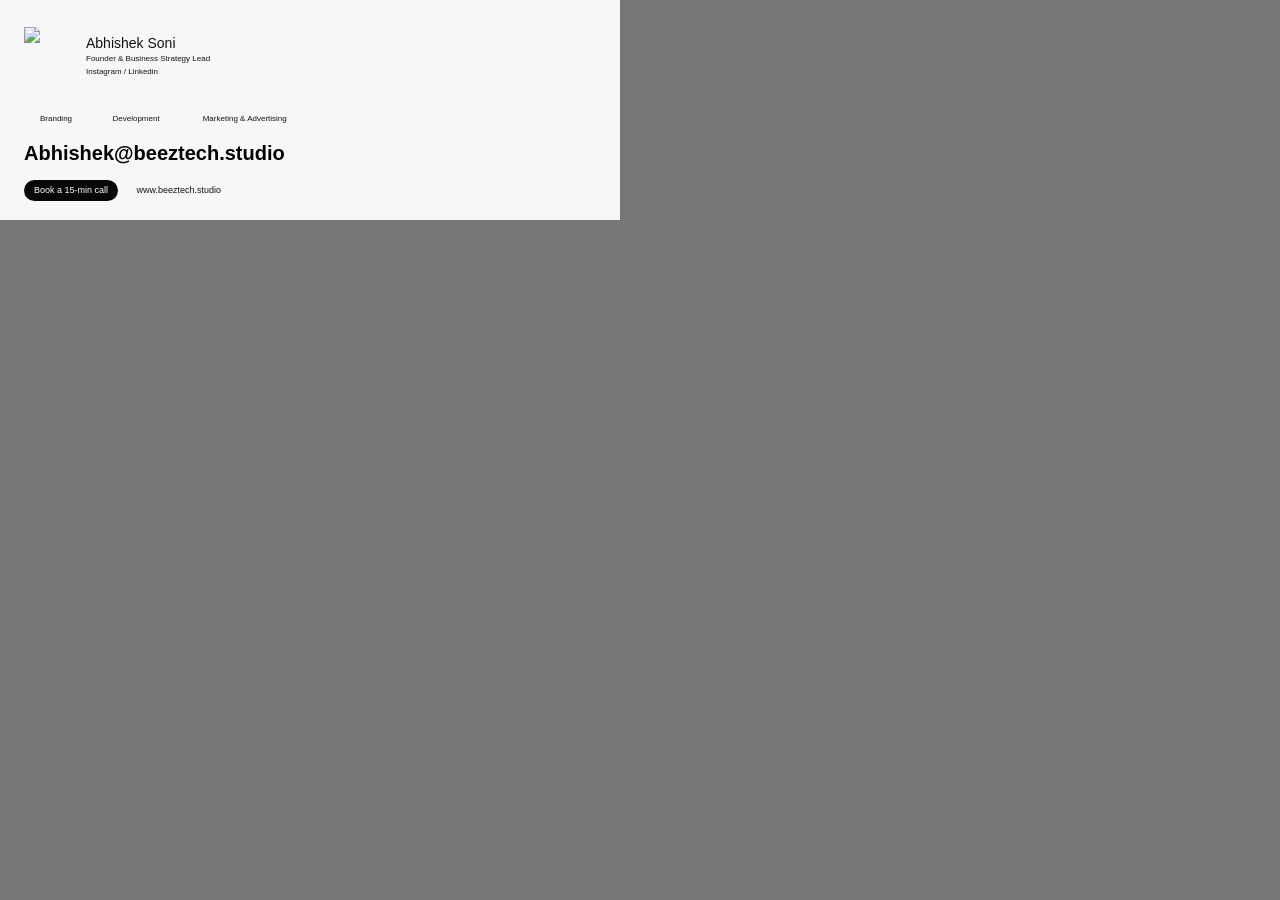
==== commit 31706daf: "test 2" ====
--- a/signature.html
+++ b/signature.html
@@ -4,212 +4,184 @@
 <head>
     <meta charset="UTF-8" />
     <meta name="viewport" content="width=device-width, initial-scale=1.0" />
-    <meta name="color-scheme" content="light" />
-    <meta name="supported-color-schemes" content="light" />
     <title>Email Signature</title>
 </head>
 
 <body style="margin:0;padding:0;background:#777777;">
-    <!-- Full-card bg.png fitted as a real <img>; content overlays on top (Gmail-safe) -->
-    <table role="presentation" cellpadding="0" cellspacing="0" border="0" width="620" height="220" bgcolor="#F7F7F7"
-        style="width:620px;max-width:620px;height:220px;border-collapse:collapse;font-family:'Segoe UI','Helvetica Neue',Helvetica,Arial,sans-serif;background-color:#F7F7F7;">
+    <table role="presentation" cellpadding="0" cellspacing="0" border="0" width="620" height="220" style="width:620px;max-width:620px;height:220px;border-collapse:collapse;
+           font-family:'Segoe UI','Helvetica Neue',Helvetica,Arial,sans-serif;
+           background:#f7f7f7;
+           background-image: url('https://raw.githubusercontent.com/abhisheksonias/email/main/logo.png'),
+                             url('https://raw.githubusercontent.com/abhisheksonias/email/main/side6.png'),
+                             url('https://raw.githubusercontent.com/abhisheksonias/email/main/bg.png');
+           background-repeat: no-repeat, no-repeat, no-repeat;
+           background-position: right 40px bottom 117px, right -10px top 0px, center;
+           background-size: 130px auto, contain, cover;">
+
+        <!-- SPACER: top margin = 15px -->
         <tr>
-            <td width="620" height="220" valign="top" bgcolor="#F7F7F7"
-                style="width:620px;height:220px;vertical-align:top;padding:0;font-size:0;line-height:0;background-color:#F7F7F7;">
+            <td height="15" style="height:15px;font-size:0;line-height:0;padding:0;"><img
+                    src="[data-uri]" width="1"
+                    height="15" style="display:block;width:1px;height:15px;" alt="" /></td>
+        </tr>
 
-                <!-- Content layer (sits above bg image) -->
-                <div style="display:block;max-height:0;position:relative;opacity:0.999;z-index:1;">
-                    <table role="presentation" cellpadding="0" cellspacing="0" border="0" width="620"
-                        style="border-collapse:collapse;width:620px;">
-                        <tr>
-                            <td width="380" valign="top" style="width:380px;vertical-align:top;padding:0;">
-                                <table role="presentation" cellpadding="0" cellspacing="0" border="0" width="380"
-                                    style="border-collapse:collapse;width:380px;">
-
-                                    <tr>
-                                        <td height="15"
-                                            style="height:15px;font-size:0;line-height:0;padding:0;"><img
-                                                src="[data-uri]"
-                                                width="1" height="15" style="display:block;width:1px;height:15px;"
-                                                alt="" /></td>
-                                    </tr>
-
-                                    <tr>
-                                        <td style="padding:0 0 0 24px;font-size:0;line-height:0;">
-                                            <table role="presentation" cellpadding="0" cellspacing="0" border="0"
-                                                style="border-collapse:collapse;">
-                                                <tr>
-                                                    <td width="62" valign="top"
-                                                        style="width:62px;padding:0;vertical-align:top;">
-                                                        <img src="https://raw.githubusercontent.com/abhisheksonias/email/main/Vector.png"
-                                                            alt="Abhishek Soni" width="52" height="60"
-                                                            style="display:block;border:0;outline:none;text-decoration:none;width:52px;height:60px;" />
-                                                    </td>
-                                                    <td valign="top" style="padding:0;vertical-align:top;">
-                                                        <table role="presentation" cellpadding="0" cellspacing="0"
-                                                            border="0" style="border-collapse:collapse;">
-                                                            <tr>
-                                                                <td height="8"
-                                                                    style="height:8px;font-size:0;line-height:0;padding:0;">
-                                                                    <img src="[data-uri]"
-                                                                        width="1" height="8"
-                                                                        style="display:block;width:1px;height:8px;"
-                                                                        alt="" />
-                                                                </td>
-                                                            </tr>
-                                                            <tr>
-                                                                <td
-                                                                    style="padding:0;font-size:14px;font-weight:500;color:#333333;line-height:16px;white-space:nowrap;">
-                                                                    Abhishek Soni</td>
-                                                            </tr>
-                                                            <tr>
-                                                                <td height="3"
-                                                                    style="height:3px;font-size:0;line-height:0;padding:0;">
-                                                                    <img src="[data-uri]"
-                                                                        width="1" height="3"
-                                                                        style="display:block;width:1px;height:3px;"
-                                                                        alt="" />
-                                                                </td>
-                                                            </tr>
-                                                            <tr>
-                                                                <td
-                                                                    style="padding:0;font-size:8px;font-weight:400;color:#333333;line-height:10px;white-space:nowrap;">
-                                                                    Founder &amp; Business Strategy Lead</td>
-                                                            </tr>
-                                                            <tr>
-                                                                <td height="3"
-                                                                    style="height:3px;font-size:0;line-height:0;padding:0;">
-                                                                    <img src="[data-uri]"
-                                                                        width="1" height="3"
-                                                                        style="display:block;width:1px;height:3px;"
-                                                                        alt="" />
-                                                                </td>
-                                                            </tr>
-                                                            <tr>
-                                                                <td
-                                                                    style="padding:0;font-size:8px;font-weight:400;color:#333333;line-height:10px;white-space:nowrap;">
-                                                                    Instagram / Linkedin</td>
-                                                            </tr>
-                                                        </table>
-                                                    </td>
-                                                </tr>
-                                            </table>
-                                        </td>
-                                    </tr>
-
-                                    <tr>
-                                        <td height="12"
-                                            style="height:12px;font-size:0;line-height:0;padding:0;"><img
-                                                src="[data-uri]"
-                                                width="1" height="12" style="display:block;width:1px;height:12px;"
-                                                alt="" /></td>
-                                    </tr>
-
-                                    <tr>
-                                        <td style="padding:0 0 0 24px;font-size:0;line-height:0;">
-                                            <table role="presentation" cellpadding="0" cellspacing="0" border="0"
-                                                style="border-collapse:collapse;">
-                                                <tr>
-                                                    <td
-                                                        style="padding:0 10px 0 0;vertical-align:middle;white-space:nowrap;">
-                                                        <img src="https://raw.githubusercontent.com/abhisheksonias/email/main/1.png"
-                                                            alt="" width="12" height="12"
-                                                            style="display:inline-block;vertical-align:middle;border:0;width:12px;height:12px;" />
-                                                        <span
-                                                            style="display:inline-block;vertical-align:middle;color:#333333;font-size:8px;font-weight:500;line-height:12px;margin-left:4px;">Branding</span>
-                                                    </td>
-                                                    <td
-                                                        style="padding:0 10px 0 0;vertical-align:middle;white-space:nowrap;">
-                                                        <img src="https://raw.githubusercontent.com/abhisheksonias/email/main/2.png"
-                                                            alt="" width="12" height="12"
-                                                            style="display:inline-block;vertical-align:middle;border:0;width:12px;height:12px;" />
-                                                        <span
-                                                            style="display:inline-block;vertical-align:middle;color:#333333;font-size:8px;font-weight:500;line-height:12px;margin-left:4px;">Development</span>
-                                                    </td>
-                                                    <td style="padding:0;vertical-align:middle;white-space:nowrap;">
-                                                        <img src="https://raw.githubusercontent.com/abhisheksonias/email/main/3.png"
-                                                            alt="" width="12" height="12"
-                                                            style="display:inline-block;vertical-align:middle;border:0;width:12px;height:12px;" />
-                                                        <span
-                                                            style="display:inline-block;vertical-align:middle;color:#333333;font-size:8px;font-weight:500;line-height:12px;margin-left:4px;">Marketing
-                                                            &amp; Advertising</span>
-                                                    </td>
-                                                </tr>
-                                            </table>
-                                        </td>
-                                    </tr>
-
-                                    <tr>
-                                        <td height="10"
-                                            style="height:10px;font-size:0;line-height:0;padding:0;"><img
-                                                src="[data-uri]"
-                                                width="1" height="10" style="display:block;width:1px;height:10px;"
-                                                alt="" /></td>
-                                    </tr>
-
-                                    <tr>
-                                        <td style="padding:0 0 0 24px;font-size:0;line-height:0;">
-                                            <a href="mailto:Abhishek@beeztech.studio"
-                                                style="color:#333333;text-decoration:none;">
-                                                <span
-                                                    style="color:#333333;text-decoration:none;font-size:20px;font-weight:700;line-height:22px;">Abhishek</span><!--
-      --><span
-                                                    style="color:#333333;text-decoration:none;font-size:20px;font-weight:700;line-height:22px;">&#64;</span><!--
-      --><span
-                                                    style="color:#333333;text-decoration:none;font-size:20px;font-weight:700;line-height:22px;">beeztech.studio</span>
-                                            </a>
-                                        </td>
-                                    </tr>
-
-                                    <tr>
-                                        <td height="7" style="height:7px;font-size:0;line-height:0;padding:0;"><img
-                                                src="[data-uri]"
-                                                width="1" height="7" style="display:block;width:1px;height:7px;"
-                                                alt="" /></td>
-                                    </tr>
-
-                                    <tr>
-                                        <td style="padding:0 0 0 24px;font-size:0;line-height:0;">
-                                            <table role="presentation" cellpadding="0" cellspacing="0" border="0"
-                                                style="border-collapse:collapse;">
-                                                <tr>
-                                                    <td style="padding:0;vertical-align:middle;">
-                                                        <a href="https://cal.com/beeztech2003/lets-connect"
-                                                            target="_blank" rel="noopener noreferrer"
-                                                            style="display:inline-block;padding:6px 10px;border-radius:999px;background:#070707;color:#ffffff;text-decoration:none;font-size:9px;font-weight:400;line-height:1;white-space:nowrap;">
-                                                            Book a 15-min call
-                                                        </a>
-                                                    </td>
-                                                    <td width="15"
-                                                        style="width:15px;font-size:0;line-height:0;padding:0;">
-                                                        <img src="[data-uri]"
-                                                            width="15" height="1"
-                                                            style="display:block;width:15px;height:1px;" alt="" />
-                                                    </td>
-                                                    <td style="padding:0;vertical-align:middle;">
-                                                        <a href="https://www.beeztech.studio" target="_blank"
-                                                            rel="noopener noreferrer"
-                                                            style="display:inline-block;color:#333333;text-decoration:none;font-size:9px;font-weight:400;line-height:1;white-space:nowrap;">
-                                                            www.beeztech.studio
-                                                        </a>
-                                                    </td>
-                                                </tr>
-                                            </table>
-                                        </td>
-                                    </tr>
-                                </table>
-                            </td>
-                            <td width="240" valign="top" style="width:240px;font-size:0;line-height:0;">&nbsp;</td>
-                        </tr>
-                    </table>
-                </div>
-
-                <!-- Fitted bg.png (+ logo) — real <img> so Workspace Gmail shows it -->
-                <img src="https://raw.githubusercontent.com/abhisheksonias/email/main/sig-bg.png" alt="" width="620"
-                    height="220"
-                    style="display:block;border:0;outline:none;text-decoration:none;width:620px;height:220px;" />
+        <!-- ROW 1: Avatar + Name block -->
+        <tr>
+            <td style="padding:0 24px;font-size:0;line-height:0;">
+                <table role="presentation" cellpadding="0" cellspacing="0" border="0" style="border-collapse:collapse;">
+                    <tr>
+                        <td width="62" valign="top" style="width:62px;padding:0;vertical-align:top;">
+                            <img src="https://raw.githubusercontent.com/abhisheksonias/email/main/Vector.png"
+                                alt="Abhishek Soni" width="52" height="60"
+                                style="display:block;border:0;outline:none;text-decoration:none;width:52px;height:60px;" />
+                        </td>
+                        <td valign="top" style="padding:0;vertical-align:top;">
+                            <table role="presentation" cellpadding="0" cellspacing="0" border="0"
+                                style="border-collapse:collapse;">
+                                <!-- SPACER: push name down from top of avatar = 8px -->
+                                <tr>
+                                    <td height="8" style="height:8px;font-size:0;line-height:0;padding:0;"><img
+                                            src="[data-uri]"
+                                            width="1" height="8" style="display:block;width:1px;height:8px;" alt="" />
+                                    </td>
+                                </tr>
+                                <tr>
+                                    <td
+                                        style="padding:0;font-size:14px;font-weight:500;color:#131316;line-height:16px;white-space:nowrap;">
+                                        Abhishek Soni</td>
+                                </tr>
+                                <!-- SPACER: name → designation gap = 3px -->
+                                <tr>
+                                    <td height="3" style="height:3px;font-size:0;line-height:0;padding:0;"><img
+                                            src="[data-uri]"
+                                            width="1" height="3" style="display:block;width:1px;height:3px;" alt="" />
+                                    </td>
+                                </tr>
+                                <tr>
+                                    <td
+                                        style="padding:0;font-size:8px;font-weight:400;color:#131316;line-height:10px;white-space:nowrap;">
+                                        Founder &amp; Business Strategy Lead</td>
+                                </tr>
+                                <!-- SPACER: designation → social gap = 3px -->
+                                <tr>
+                                    <td height="3" style="height:3px;font-size:0;line-height:0;padding:0;"><img
+                                            src="[data-uri]"
+                                            width="1" height="3" style="display:block;width:1px;height:3px;" alt="" />
+                                    </td>
+                                </tr>
+                                <tr>
+                                    <td
+                                        style="padding:0;font-size:8px;font-weight:400;color:#131316;line-height:10px;white-space:nowrap;">
+                                        Instagram / Linkedin</td>
+                                </tr>
+                            </table>
+                        </td>
+                    </tr>
+                </table>
             </td>
         </tr>
+
+        <!-- SPACER: name block → services gap = 12px -->
+        <tr>
+            <td height="12" style="height:12px;font-size:0;line-height:0;padding:0;"><img
+                    src="[data-uri]" width="1"
+                    height="12" style="display:block;width:1px;height:12px;" alt="" /></td>
+        </tr>
+
+        <!-- ROW 2: Services -->
+        <tr>
+            <td style="padding:0 24px;font-size:0;line-height:0;">
+                <table role="presentation" cellpadding="0" cellspacing="0" border="0" width="410"
+                    style="border-collapse:collapse;width:280px;">
+                    <tr>
+                        <td width="110" style="width:110px;padding:0 8px 0 0;vertical-align:middle;white-space:nowrap;">
+                            <img src="https://raw.githubusercontent.com/abhisheksonias/email/main/1.png" alt=""
+                                width="12" height="12"
+                                style="display:inline-block;vertical-align:middle;border:0;width:12px;height:12px;" />
+                            <span
+                                style="display:inline-block;vertical-align:middle;color:#131316;font-size:8px;font-weight:500;line-height:12px;margin-left:4px;">Branding</span>
+                        </td>
+                        <td width="135" style="width:135px;padding:0 8px 0 0;vertical-align:middle;white-space:nowrap;">
+                            <img src="https://raw.githubusercontent.com/abhisheksonias/email/main/2.png" alt=""
+                                width="12" height="12"
+                                style="display:inline-block;vertical-align:middle;border:0;width:12px;height:12px;" />
+                            <span
+                                style="display:inline-block;vertical-align:middle;color:#131316;font-size:8px;font-weight:500;line-height:12px;margin-left:4px;">Development</span>
+                        </td>
+                        <td width="165" style="width:165px;padding:0;vertical-align:middle;white-space:nowrap;">
+                            <img src="https://raw.githubusercontent.com/abhisheksonias/email/main/3.png" alt=""
+                                width="12" height="12"
+                                style="display:inline-block;vertical-align:middle;border:0;width:12px;height:12px;" />
+                            <span
+                                style="display:inline-block;vertical-align:middle;color:#131316;font-size:8px;font-weight:500;line-height:12px;margin-left:4px;">Marketing
+                                &amp; Advertising</span>
+                        </td>
+                    </tr>
+                </table>
+            </td>
+        </tr>
+
+        <!-- SPACER: services → email gap = 10px -->
+        <tr>
+            <td height="10" style="height:10px;font-size:0;line-height:0;padding:0;"><img
+                    src="[data-uri]" width="1"
+                    height="10" style="display:block;width:1px;height:10px;" alt="" /></td>
+        </tr>
+
+        <!-- ROW 3: Email address -->
+        <tr>
+            <td style="padding:0 24px;font-size:0;line-height:0;">
+                <a href="mailto:Abhishek@beeztech.studio" style="color:#000000;text-decoration:none;">
+                    <span
+                        style="color:#000000;text-decoration:none;font-size:20px;font-weight:700;line-height:22px;">Abhishek</span><!--
+      --><span style="color:#000000;text-decoration:none;font-size:20px;font-weight:700;line-height:22px;">&#64;</span><!--
+      --><span style="color:#000000;text-decoration:none;font-size:20px;font-weight:700;line-height:22px;">beeztech.studio</span>
+                </a>
+            </td>
+        </tr>
+
+        <!-- SPACER: email → button row gap = 7px -->
+        <tr>
+            <td height="7" style="height:7px;font-size:0;line-height:0;padding:0;"><img
+                    src="[data-uri]" width="1"
+                    height="7" style="display:block;width:1px;height:7px;" alt="" /></td>
+        </tr>
+
+        <!-- ROW 4: CTA button + website URL -->
+        <tr>
+            <td style="padding:0 24px;font-size:0;line-height:0;">
+                <table role="presentation" cellpadding="0" cellspacing="0" border="0"
+                    style="border-collapse:collapse;width:200px;">
+                    <tr>
+                        <td style="padding:0;vertical-align:middle;">
+                            <a href="https://cal.com/beeztech2003/lets-connect" target="_blank"
+                                rel="noopener noreferrer"
+                                style="display:inline-block;padding:6px 10px;border-radius:999px;background:#070707;color:#ffffff;text-decoration:none;font-size:9px;font-weight:400;line-height:1;white-space:nowrap;">
+                                Book a 15-min call
+                            </a>
+                        </td>
+                        <!-- SPACER: button → URL gap = 15px (change this width to adjust) -->
+                        <td width="15" style="width:15px;font-size:0;line-height:0;padding:0;"><img
+                                src="[data-uri]"
+                                width="15" height="1" style="display:block;width:15px;height:1px;" alt="" /></td>
+                        <td style="padding:0;vertical-align:middle;">
+                            <a href="https://www.beeztech.studio" target="_blank" rel="noopener noreferrer"
+                                style="display:inline-block;color:#131316;text-decoration:none;font-size:9px;font-weight:400;line-height:1;white-space:nowrap;">
+                                www.beeztech.studio
+                            </a>
+                        </td>
+                    </tr>
+                </table>
+            </td>
+        </tr>
+
+        <!-- SPACER: bottom margin = 15px -->
+        <tr>
+            <td height="15" style="height:15px;font-size:0;line-height:0;padding:0;"><img
+                    src="[data-uri]" width="1"
+                    height="15" style="display:block;width:1px;height:15px;" alt="" /></td>
+        </tr>
+
     </table>
 </body>
 
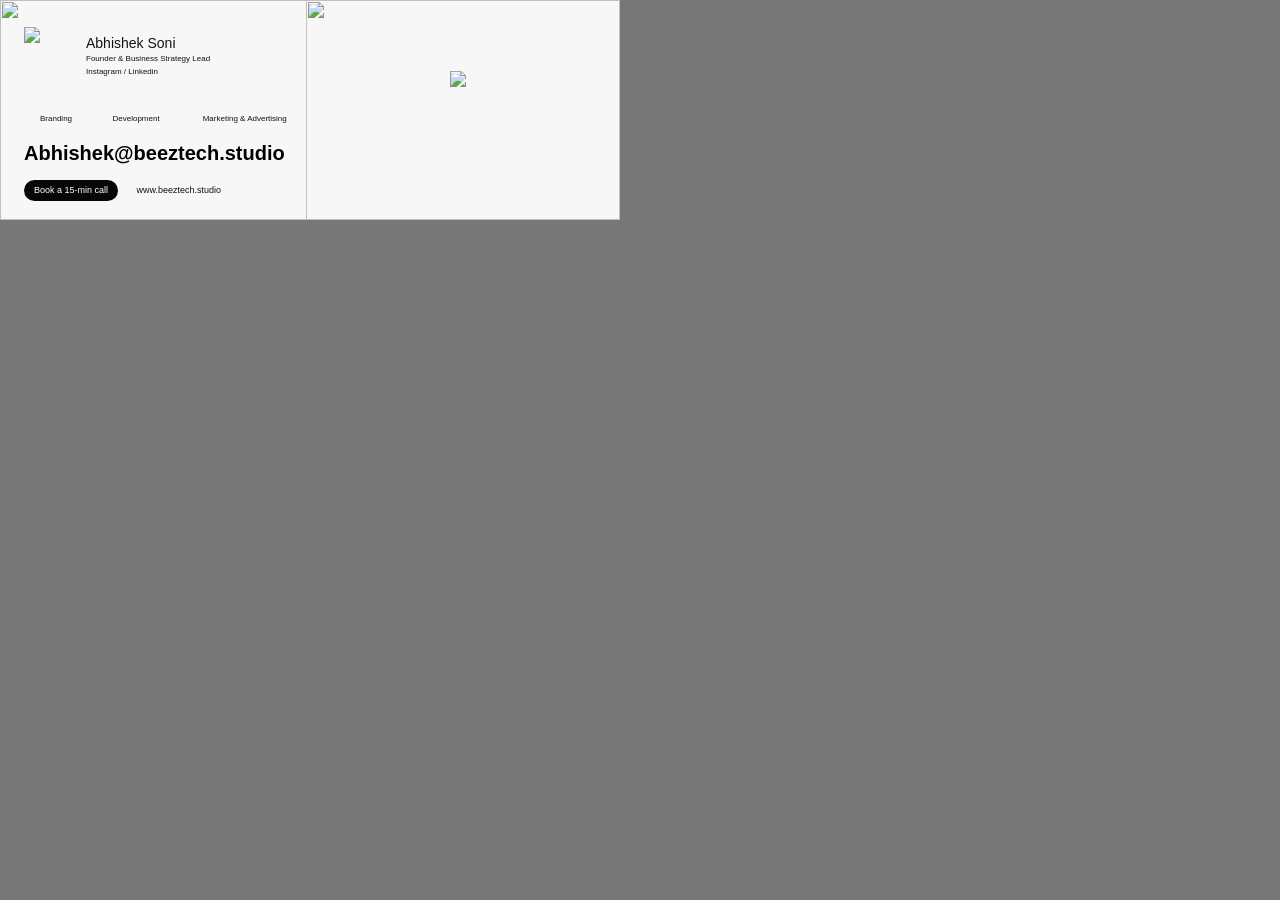
==== commit 7fb7127e: "Refactor email signature and index HTML for improved layout and responsiveness. Update background ha" ====
--- a/signature.html
+++ b/signature.html
@@ -8,180 +8,230 @@
 </head>
 
 <body style="margin:0;padding:0;background:#777777;">
-    <table role="presentation" cellpadding="0" cellspacing="0" border="0" width="620" height="220" style="width:620px;max-width:620px;height:220px;border-collapse:collapse;
+    <table role="presentation" cellpadding="0" cellspacing="0" border="0" width="620" height="220" bgcolor="#f7f7f7"
+        style="width:620px;max-width:620px;height:220px;border-collapse:collapse;table-layout:fixed;overflow:hidden;
            font-family:'Segoe UI','Helvetica Neue',Helvetica,Arial,sans-serif;
-           background:#f7f7f7;
-           background-image: url('https://raw.githubusercontent.com/abhisheksonias/email/main/logo.png'),
-                             url('https://raw.githubusercontent.com/abhisheksonias/email/main/side6.png'),
-                             url('https://raw.githubusercontent.com/abhisheksonias/email/main/bg.png');
-           background-repeat: no-repeat, no-repeat, no-repeat;
-           background-position: right 40px bottom 117px, right -10px top 0px, center;
-           background-size: 130px auto, contain, cover;">
-
-        <!-- SPACER: top margin = 15px -->
+           background-color:#f7f7f7;">
         <tr>
-            <td height="15" style="height:15px;font-size:0;line-height:0;padding:0;"><img
-                    src="[data-uri]" width="1"
-                    height="15" style="display:block;width:1px;height:15px;" alt="" /></td>
-        </tr>
-
-        <!-- ROW 1: Avatar + Name block -->
-        <tr>
-            <td style="padding:0 24px;font-size:0;line-height:0;">
-                <table role="presentation" cellpadding="0" cellspacing="0" border="0" style="border-collapse:collapse;">
-                    <tr>
-                        <td width="62" valign="top" style="width:62px;padding:0;vertical-align:top;">
-                            <img src="https://raw.githubusercontent.com/abhisheksonias/email/main/Vector.png"
-                                alt="Abhishek Soni" width="52" height="60"
-                                style="display:block;border:0;outline:none;text-decoration:none;width:52px;height:60px;" />
-                        </td>
-                        <td valign="top" style="padding:0;vertical-align:top;">
+            <td valign="top" style="padding:0;">
+                <img src="https://raw.githubusercontent.com/abhisheksonias/email/main/bg.png"
+                    alt="" width="620" height="220"
+                    style="display:block;border:0;outline:none;text-decoration:none;width:620px;height:220px;margin-bottom:-220px;" />
+
+                <table role="presentation" cellpadding="0" cellspacing="0" border="0" width="620" height="220"
+                    style="width:620px;height:220px;border-collapse:collapse;margin-bottom:-220px;">
+                    <tr>
+                        <td width="306" height="220" style="width:306px;height:220px;font-size:0;line-height:0;padding:0;">
+                            <img src="[data-uri]"
+                                width="306" height="1" style="display:block;width:306px;height:1px;" alt="" />
+                        </td>
+                        <td width="314" height="220" valign="top" align="right"
+                            style="width:314px;height:220px;padding:0;vertical-align:top;font-size:0;line-height:0;">
+                            <img src="https://raw.githubusercontent.com/abhisheksonias/email/main/side6.png"
+                                alt="" width="314" height="220"
+                                style="display:block;border:0;outline:none;text-decoration:none;width:314px;height:220px;margin-bottom:-220px;" />
+                            <table role="presentation" cellpadding="0" cellspacing="0" border="0" width="314"
+                                style="width:314px;border-collapse:collapse;">
+                                <tr>
+                                    <td height="71" style="height:71px;font-size:0;line-height:0;padding:0;"><img
+                                            src="[data-uri]"
+                                            width="1" height="71" style="display:block;width:1px;height:71px;"
+                                            alt="" /></td>
+                                </tr>
+                                <tr>
+                                    <td valign="top" align="right"
+                                        style="padding:0 40px 0 0;font-size:0;line-height:0;vertical-align:top;">
+                                        <img src="https://raw.githubusercontent.com/abhisheksonias/email/main/logo.png"
+                                            alt="Beeztech" width="130" height="32"
+                                            style="display:block;border:0;outline:none;text-decoration:none;width:130px;height:32px;" />
+                                    </td>
+                                </tr>
+                            </table>
+                        </td>
+                    </tr>
+                </table>
+
+                <table role="presentation" cellpadding="0" cellspacing="0" border="0" width="620" height="220"
+                    style="width:620px;height:220px;border-collapse:collapse;font-family:'Segoe UI','Helvetica Neue',Helvetica,Arial,sans-serif;">
+
+                    <!-- SPACER: top margin = 15px -->
+                    <tr>
+                        <td height="15" style="height:15px;font-size:0;line-height:0;padding:0;"><img
+                                src="[data-uri]"
+                                width="1" height="15" style="display:block;width:1px;height:15px;" alt="" /></td>
+                    </tr>
+
+                    <!-- ROW 1: Avatar + Name block -->
+                    <tr>
+                        <td style="padding:0 24px;font-size:0;line-height:0;">
                             <table role="presentation" cellpadding="0" cellspacing="0" border="0"
                                 style="border-collapse:collapse;">
-                                <!-- SPACER: push name down from top of avatar = 8px -->
-                                <tr>
-                                    <td height="8" style="height:8px;font-size:0;line-height:0;padding:0;"><img
+                                <tr>
+                                    <td width="62" valign="top" style="width:62px;padding:0;vertical-align:top;">
+                                        <img src="https://raw.githubusercontent.com/abhisheksonias/email/main/Vector.png"
+                                            alt="Abhishek Soni" width="52" height="60"
+                                            style="display:block;border:0;outline:none;text-decoration:none;width:52px;height:60px;" />
+                                    </td>
+                                    <td valign="top" style="padding:0;vertical-align:top;">
+                                        <table role="presentation" cellpadding="0" cellspacing="0" border="0"
+                                            style="border-collapse:collapse;">
+                                            <!-- SPACER: push name down from top of avatar = 8px -->
+                                            <tr>
+                                                <td height="8" style="height:8px;font-size:0;line-height:0;padding:0;">
+                                                    <img src="[data-uri]"
+                                                        width="1" height="8"
+                                                        style="display:block;width:1px;height:8px;" alt="" />
+                                                </td>
+                                            </tr>
+                                            <tr>
+                                                <td
+                                                    style="padding:0;font-size:14px;font-weight:500;color:#131316;line-height:16px;white-space:nowrap;">
+                                                    Abhishek Soni</td>
+                                            </tr>
+                                            <!-- SPACER: name → designation gap = 3px -->
+                                            <tr>
+                                                <td height="3" style="height:3px;font-size:0;line-height:0;padding:0;">
+                                                    <img src="[data-uri]"
+                                                        width="1" height="3"
+                                                        style="display:block;width:1px;height:3px;" alt="" />
+                                                </td>
+                                            </tr>
+                                            <tr>
+                                                <td
+                                                    style="padding:0;font-size:8px;font-weight:400;color:#131316;line-height:10px;white-space:nowrap;">
+                                                    Founder &amp; Business Strategy Lead</td>
+                                            </tr>
+                                            <!-- SPACER: designation → social gap = 3px -->
+                                            <tr>
+                                                <td height="3" style="height:3px;font-size:0;line-height:0;padding:0;">
+                                                    <img src="[data-uri]"
+                                                        width="1" height="3"
+                                                        style="display:block;width:1px;height:3px;" alt="" />
+                                                </td>
+                                            </tr>
+                                            <tr>
+                                                <td
+                                                    style="padding:0;font-size:8px;font-weight:400;color:#131316;line-height:10px;white-space:nowrap;">
+                                                    Instagram / Linkedin</td>
+                                            </tr>
+                                        </table>
+                                    </td>
+                                </tr>
+                            </table>
+                        </td>
+                    </tr>
+
+                    <!-- SPACER: name block → services gap = 12px -->
+                    <tr>
+                        <td height="12" style="height:12px;font-size:0;line-height:0;padding:0;"><img
+                                src="[data-uri]"
+                                width="1" height="12" style="display:block;width:1px;height:12px;" alt="" /></td>
+                    </tr>
+
+                    <!-- ROW 2: Services -->
+                    <tr>
+                        <td style="padding:0 24px;font-size:0;line-height:0;">
+                            <table role="presentation" cellpadding="0" cellspacing="0" border="0" width="410"
+                                style="border-collapse:collapse;width:280px;">
+                                <tr>
+                                    <td width="110"
+                                        style="width:110px;padding:0 8px 0 0;vertical-align:middle;white-space:nowrap;">
+                                        <img src="https://raw.githubusercontent.com/abhisheksonias/email/main/1.png"
+                                            alt="" width="12" height="12"
+                                            style="display:inline-block;vertical-align:middle;border:0;width:12px;height:12px;" />
+                                        <span
+                                            style="display:inline-block;vertical-align:middle;color:#131316;font-size:8px;font-weight:500;line-height:12px;margin-left:4px;">Branding</span>
+                                    </td>
+                                    <td width="135"
+                                        style="width:135px;padding:0 8px 0 0;vertical-align:middle;white-space:nowrap;">
+                                        <img src="https://raw.githubusercontent.com/abhisheksonias/email/main/2.png"
+                                            alt="" width="12" height="12"
+                                            style="display:inline-block;vertical-align:middle;border:0;width:12px;height:12px;" />
+                                        <span
+                                            style="display:inline-block;vertical-align:middle;color:#131316;font-size:8px;font-weight:500;line-height:12px;margin-left:4px;">Development</span>
+                                    </td>
+                                    <td width="165"
+                                        style="width:165px;padding:0;vertical-align:middle;white-space:nowrap;">
+                                        <img src="https://raw.githubusercontent.com/abhisheksonias/email/main/3.png"
+                                            alt="" width="12" height="12"
+                                            style="display:inline-block;vertical-align:middle;border:0;width:12px;height:12px;" />
+                                        <span
+                                            style="display:inline-block;vertical-align:middle;color:#131316;font-size:8px;font-weight:500;line-height:12px;margin-left:4px;">Marketing
+                                            &amp; Advertising</span>
+                                    </td>
+                                </tr>
+                            </table>
+                        </td>
+                    </tr>
+
+                    <!-- SPACER: services → email gap = 10px -->
+                    <tr>
+                        <td height="10" style="height:10px;font-size:0;line-height:0;padding:0;"><img
+                                src="[data-uri]"
+                                width="1" height="10" style="display:block;width:1px;height:10px;" alt="" /></td>
+                    </tr>
+
+                    <!-- ROW 3: Email address -->
+                    <tr>
+                        <td style="padding:0 24px;font-size:0;line-height:0;">
+                            <a href="mailto:Abhishek@beeztech.studio" style="color:#000000;text-decoration:none;">
+                                <span
+                                    style="color:#000000;text-decoration:none;font-size:20px;font-weight:700;line-height:22px;">Abhishek</span><!--
+      --><span
+                                    style="color:#000000;text-decoration:none;font-size:20px;font-weight:700;line-height:22px;">&#64;</span><!--
+      --><span
+                                    style="color:#000000;text-decoration:none;font-size:20px;font-weight:700;line-height:22px;">beeztech.studio</span>
+                            </a>
+                        </td>
+                    </tr>
+
+                    <!-- SPACER: email → button row gap = 7px -->
+                    <tr>
+                        <td height="7" style="height:7px;font-size:0;line-height:0;padding:0;"><img
+                                src="[data-uri]"
+                                width="1" height="7" style="display:block;width:1px;height:7px;" alt="" /></td>
+                    </tr>
+
+                    <!-- ROW 4: CTA button + website URL -->
+                    <tr>
+                        <td style="padding:0 24px;font-size:0;line-height:0;">
+                            <table role="presentation" cellpadding="0" cellspacing="0" border="0"
+                                style="border-collapse:collapse;width:200px;">
+                                <tr>
+                                    <td style="padding:0;vertical-align:middle;">
+                                        <a href="https://cal.com/beeztech2003/lets-connect" target="_blank"
+                                            rel="noopener noreferrer"
+                                            style="display:inline-block;padding:6px 10px;border-radius:999px;background:#070707;color:#ffffff;text-decoration:none;font-size:9px;font-weight:400;line-height:1;white-space:nowrap;">
+                                            Book a 15-min call
+                                        </a>
+                                    </td>
+                                    <!-- SPACER: button → URL gap = 15px (change this width to adjust) -->
+                                    <td width="15" style="width:15px;font-size:0;line-height:0;padding:0;"><img
                                             src="[data-uri]"
-                                            width="1" height="8" style="display:block;width:1px;height:8px;" alt="" />
-                                    </td>
-                                </tr>
-                                <tr>
-                                    <td
-                                        style="padding:0;font-size:14px;font-weight:500;color:#131316;line-height:16px;white-space:nowrap;">
-                                        Abhishek Soni</td>
-                                </tr>
-                                <!-- SPACER: name → designation gap = 3px -->
-                                <tr>
-                                    <td height="3" style="height:3px;font-size:0;line-height:0;padding:0;"><img
-                                            src="[data-uri]"
-                                            width="1" height="3" style="display:block;width:1px;height:3px;" alt="" />
-                                    </td>
-                                </tr>
-                                <tr>
-                                    <td
-                                        style="padding:0;font-size:8px;font-weight:400;color:#131316;line-height:10px;white-space:nowrap;">
-                                        Founder &amp; Business Strategy Lead</td>
-                                </tr>
-                                <!-- SPACER: designation → social gap = 3px -->
-                                <tr>
-                                    <td height="3" style="height:3px;font-size:0;line-height:0;padding:0;"><img
-                                            src="[data-uri]"
-                                            width="1" height="3" style="display:block;width:1px;height:3px;" alt="" />
-                                    </td>
-                                </tr>
-                                <tr>
-                                    <td
-                                        style="padding:0;font-size:8px;font-weight:400;color:#131316;line-height:10px;white-space:nowrap;">
-                                        Instagram / Linkedin</td>
-                                </tr>
-                            </table>
-                        </td>
-                    </tr>
+                                            width="15" height="1" style="display:block;width:15px;height:1px;"
+                                            alt="" /></td>
+                                    <td style="padding:0;vertical-align:middle;">
+                                        <a href="https://www.beeztech.studio" target="_blank"
+                                            rel="noopener noreferrer"
+                                            style="display:inline-block;color:#131316;text-decoration:none;font-size:9px;font-weight:400;line-height:1;white-space:nowrap;">
+                                            www.beeztech.studio
+                                        </a>
+                                    </td>
+                                </tr>
+                            </table>
+                        </td>
+                    </tr>
+
+                    <!-- SPACER: bottom margin = 15px -->
+                    <tr>
+                        <td height="15" style="height:15px;font-size:0;line-height:0;padding:0;"><img
+                                src="[data-uri]"
+                                width="1" height="15" style="display:block;width:1px;height:15px;" alt="" /></td>
+                    </tr>
+
                 </table>
             </td>
         </tr>
-
-        <!-- SPACER: name block → services gap = 12px -->
-        <tr>
-            <td height="12" style="height:12px;font-size:0;line-height:0;padding:0;"><img
-                    src="[data-uri]" width="1"
-                    height="12" style="display:block;width:1px;height:12px;" alt="" /></td>
-        </tr>
-
-        <!-- ROW 2: Services -->
-        <tr>
-            <td style="padding:0 24px;font-size:0;line-height:0;">
-                <table role="presentation" cellpadding="0" cellspacing="0" border="0" width="410"
-                    style="border-collapse:collapse;width:280px;">
-                    <tr>
-                        <td width="110" style="width:110px;padding:0 8px 0 0;vertical-align:middle;white-space:nowrap;">
-                            <img src="https://raw.githubusercontent.com/abhisheksonias/email/main/1.png" alt=""
-                                width="12" height="12"
-                                style="display:inline-block;vertical-align:middle;border:0;width:12px;height:12px;" />
-                            <span
-                                style="display:inline-block;vertical-align:middle;color:#131316;font-size:8px;font-weight:500;line-height:12px;margin-left:4px;">Branding</span>
-                        </td>
-                        <td width="135" style="width:135px;padding:0 8px 0 0;vertical-align:middle;white-space:nowrap;">
-                            <img src="https://raw.githubusercontent.com/abhisheksonias/email/main/2.png" alt=""
-                                width="12" height="12"
-                                style="display:inline-block;vertical-align:middle;border:0;width:12px;height:12px;" />
-                            <span
-                                style="display:inline-block;vertical-align:middle;color:#131316;font-size:8px;font-weight:500;line-height:12px;margin-left:4px;">Development</span>
-                        </td>
-                        <td width="165" style="width:165px;padding:0;vertical-align:middle;white-space:nowrap;">
-                            <img src="https://raw.githubusercontent.com/abhisheksonias/email/main/3.png" alt=""
-                                width="12" height="12"
-                                style="display:inline-block;vertical-align:middle;border:0;width:12px;height:12px;" />
-                            <span
-                                style="display:inline-block;vertical-align:middle;color:#131316;font-size:8px;font-weight:500;line-height:12px;margin-left:4px;">Marketing
-                                &amp; Advertising</span>
-                        </td>
-                    </tr>
-                </table>
-            </td>
-        </tr>
-
-        <!-- SPACER: services → email gap = 10px -->
-        <tr>
-            <td height="10" style="height:10px;font-size:0;line-height:0;padding:0;"><img
-                    src="[data-uri]" width="1"
-                    height="10" style="display:block;width:1px;height:10px;" alt="" /></td>
-        </tr>
-
-        <!-- ROW 3: Email address -->
-        <tr>
-            <td style="padding:0 24px;font-size:0;line-height:0;">
-                <a href="mailto:Abhishek@beeztech.studio" style="color:#000000;text-decoration:none;">
-                    <span
-                        style="color:#000000;text-decoration:none;font-size:20px;font-weight:700;line-height:22px;">Abhishek</span><!--
-      --><span style="color:#000000;text-decoration:none;font-size:20px;font-weight:700;line-height:22px;">&#64;</span><!--
-      --><span style="color:#000000;text-decoration:none;font-size:20px;font-weight:700;line-height:22px;">beeztech.studio</span>
-                </a>
-            </td>
-        </tr>
-
-        <!-- SPACER: email → button row gap = 7px -->
-        <tr>
-            <td height="7" style="height:7px;font-size:0;line-height:0;padding:0;"><img
-                    src="[data-uri]" width="1"
-                    height="7" style="display:block;width:1px;height:7px;" alt="" /></td>
-        </tr>
-
-        <!-- ROW 4: CTA button + website URL -->
-        <tr>
-            <td style="padding:0 24px;font-size:0;line-height:0;">
-                <table role="presentation" cellpadding="0" cellspacing="0" border="0"
-                    style="border-collapse:collapse;width:200px;">
-                    <tr>
-                        <td style="padding:0;vertical-align:middle;">
-                            <a href="https://cal.com/beeztech2003/lets-connect" target="_blank"
-                                rel="noopener noreferrer"
-                                style="display:inline-block;padding:6px 10px;border-radius:999px;background:#070707;color:#ffffff;text-decoration:none;font-size:9px;font-weight:400;line-height:1;white-space:nowrap;">
-                                Book a 15-min call
-                            </a>
-                        </td>
-                        <!-- SPACER: button → URL gap = 15px (change this width to adjust) -->
-                        <td width="15" style="width:15px;font-size:0;line-height:0;padding:0;"><img
-                                src="[data-uri]"
-                                width="15" height="1" style="display:block;width:15px;height:1px;" alt="" /></td>
-                        <td style="padding:0;vertical-align:middle;">
-                            <a href="https://www.beeztech.studio" target="_blank" rel="noopener noreferrer"
-                                style="display:inline-block;color:#131316;text-decoration:none;font-size:9px;font-weight:400;line-height:1;white-space:nowrap;">
-                                www.beeztech.studio
-                            </a>
-                        </td>
-                    </tr>
-                </table>
-            </td>
-        </tr>
-
-        <!-- SPACER: bottom margin = 15px -->
-        <tr>
-            <td height="15" style="height:15px;font-size:0;line-height:0;padding:0;"><img
-                    src="[data-uri]" width="1"
-                    height="15" style="display:block;width:1px;height:15px;" alt="" /></td>
-        </tr>
-
     </table>
 </body>
 
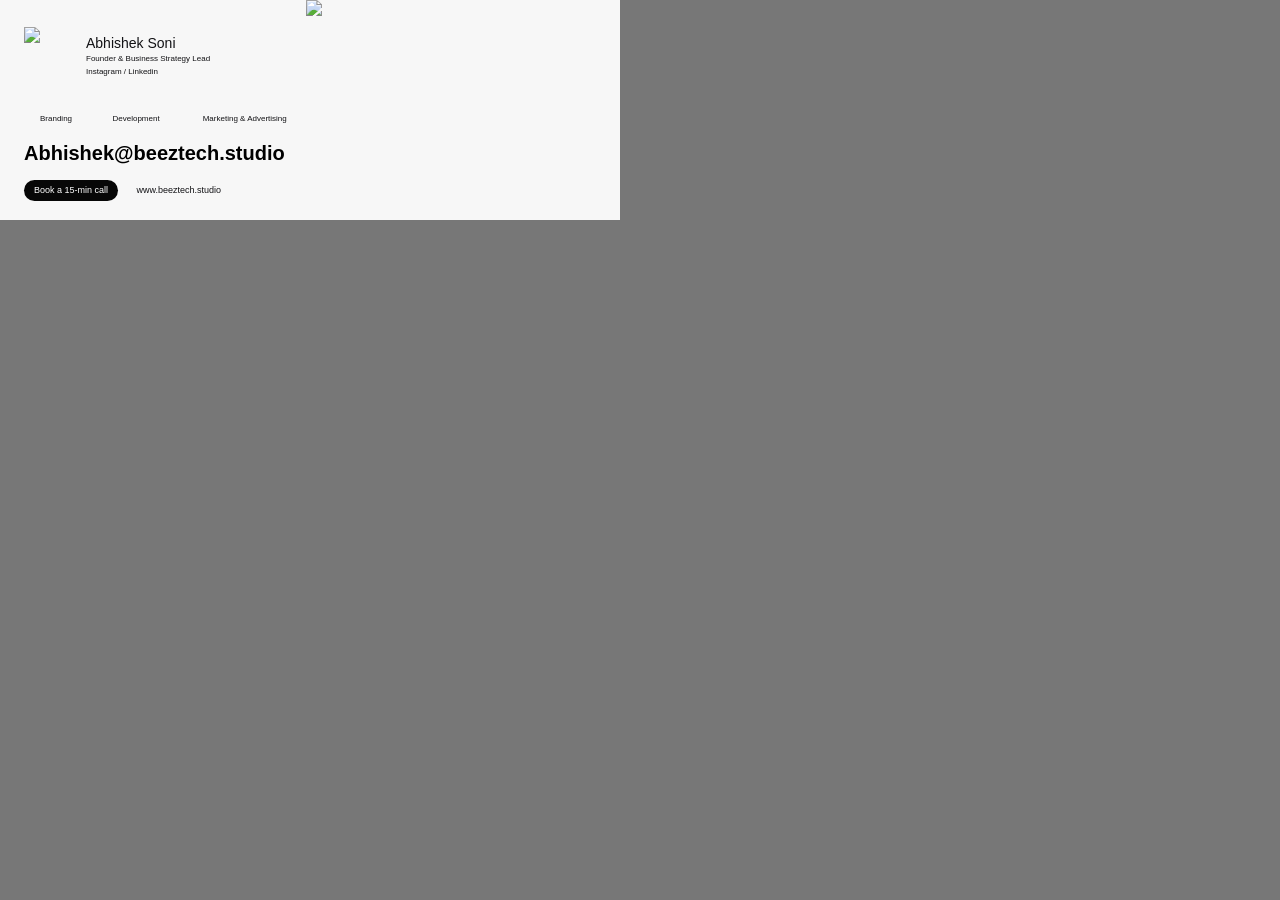
==== commit cd55f3b8: "Refactor email signature and index HTML for improved layout consistency. Simplify structure by remov" ====
--- a/signature.html
+++ b/signature.html
@@ -9,50 +9,14 @@
 
 <body style="margin:0;padding:0;background:#777777;">
     <table role="presentation" cellpadding="0" cellspacing="0" border="0" width="620" height="220" bgcolor="#f7f7f7"
-        style="width:620px;max-width:620px;height:220px;border-collapse:collapse;table-layout:fixed;overflow:hidden;
+        style="width:620px;max-width:620px;height:220px;border-collapse:collapse;table-layout:fixed;
            font-family:'Segoe UI','Helvetica Neue',Helvetica,Arial,sans-serif;
            background-color:#f7f7f7;">
         <tr>
-            <td valign="top" style="padding:0;">
-                <img src="https://raw.githubusercontent.com/abhisheksonias/email/main/bg.png"
-                    alt="" width="620" height="220"
-                    style="display:block;border:0;outline:none;text-decoration:none;width:620px;height:220px;margin-bottom:-220px;" />
-
-                <table role="presentation" cellpadding="0" cellspacing="0" border="0" width="620" height="220"
-                    style="width:620px;height:220px;border-collapse:collapse;margin-bottom:-220px;">
-                    <tr>
-                        <td width="306" height="220" style="width:306px;height:220px;font-size:0;line-height:0;padding:0;">
-                            <img src="[data-uri]"
-                                width="306" height="1" style="display:block;width:306px;height:1px;" alt="" />
-                        </td>
-                        <td width="314" height="220" valign="top" align="right"
-                            style="width:314px;height:220px;padding:0;vertical-align:top;font-size:0;line-height:0;">
-                            <img src="https://raw.githubusercontent.com/abhisheksonias/email/main/side6.png"
-                                alt="" width="314" height="220"
-                                style="display:block;border:0;outline:none;text-decoration:none;width:314px;height:220px;margin-bottom:-220px;" />
-                            <table role="presentation" cellpadding="0" cellspacing="0" border="0" width="314"
-                                style="width:314px;border-collapse:collapse;">
-                                <tr>
-                                    <td height="71" style="height:71px;font-size:0;line-height:0;padding:0;"><img
-                                            src="[data-uri]"
-                                            width="1" height="71" style="display:block;width:1px;height:71px;"
-                                            alt="" /></td>
-                                </tr>
-                                <tr>
-                                    <td valign="top" align="right"
-                                        style="padding:0 40px 0 0;font-size:0;line-height:0;vertical-align:top;">
-                                        <img src="https://raw.githubusercontent.com/abhisheksonias/email/main/logo.png"
-                                            alt="Beeztech" width="130" height="32"
-                                            style="display:block;border:0;outline:none;text-decoration:none;width:130px;height:32px;" />
-                                    </td>
-                                </tr>
-                            </table>
-                        </td>
-                    </tr>
-                </table>
-
-                <table role="presentation" cellpadding="0" cellspacing="0" border="0" width="620" height="220"
-                    style="width:620px;height:220px;border-collapse:collapse;font-family:'Segoe UI','Helvetica Neue',Helvetica,Arial,sans-serif;">
+            <td width="306" height="220" valign="top" bgcolor="#f7f7f7"
+                style="width:306px;height:220px;padding:0;vertical-align:top;background-color:#f7f7f7;">
+                <table role="presentation" cellpadding="0" cellspacing="0" border="0" width="306" height="220"
+                    style="width:306px;height:220px;border-collapse:collapse;font-family:'Segoe UI','Helvetica Neue',Helvetica,Arial,sans-serif;">
 
                     <!-- SPACER: top margin = 15px -->
                     <tr>
@@ -63,7 +27,7 @@
 
                     <!-- ROW 1: Avatar + Name block -->
                     <tr>
-                        <td style="padding:0 24px;font-size:0;line-height:0;">
+                        <td style="padding:0 0 0 24px;font-size:0;line-height:0;">
                             <table role="presentation" cellpadding="0" cellspacing="0" border="0"
                                 style="border-collapse:collapse;">
                                 <tr>
@@ -75,7 +39,6 @@
                                     <td valign="top" style="padding:0;vertical-align:top;">
                                         <table role="presentation" cellpadding="0" cellspacing="0" border="0"
                                             style="border-collapse:collapse;">
-                                            <!-- SPACER: push name down from top of avatar = 8px -->
                                             <tr>
                                                 <td height="8" style="height:8px;font-size:0;line-height:0;padding:0;">
                                                     <img src="[data-uri]"
@@ -88,7 +51,6 @@
                                                     style="padding:0;font-size:14px;font-weight:500;color:#131316;line-height:16px;white-space:nowrap;">
                                                     Abhishek Soni</td>
                                             </tr>
-                                            <!-- SPACER: name → designation gap = 3px -->
                                             <tr>
                                                 <td height="3" style="height:3px;font-size:0;line-height:0;padding:0;">
                                                     <img src="[data-uri]"
@@ -101,7 +63,6 @@
                                                     style="padding:0;font-size:8px;font-weight:400;color:#131316;line-height:10px;white-space:nowrap;">
                                                     Founder &amp; Business Strategy Lead</td>
                                             </tr>
-                                            <!-- SPACER: designation → social gap = 3px -->
                                             <tr>
                                                 <td height="3" style="height:3px;font-size:0;line-height:0;padding:0;">
                                                     <img src="[data-uri]"
@@ -121,7 +82,6 @@
                         </td>
                     </tr>
 
-                    <!-- SPACER: name block → services gap = 12px -->
                     <tr>
                         <td height="12" style="height:12px;font-size:0;line-height:0;padding:0;"><img
                                 src="[data-uri]"
@@ -130,8 +90,8 @@
 
                     <!-- ROW 2: Services -->
                     <tr>
-                        <td style="padding:0 24px;font-size:0;line-height:0;">
-                            <table role="presentation" cellpadding="0" cellspacing="0" border="0" width="410"
+                        <td style="padding:0 0 0 24px;font-size:0;line-height:0;">
+                            <table role="presentation" cellpadding="0" cellspacing="0" border="0" width="280"
                                 style="border-collapse:collapse;width:280px;">
                                 <tr>
                                     <td width="110"
@@ -164,7 +124,6 @@
                         </td>
                     </tr>
 
-                    <!-- SPACER: services → email gap = 10px -->
                     <tr>
                         <td height="10" style="height:10px;font-size:0;line-height:0;padding:0;"><img
                                 src="[data-uri]"
@@ -173,7 +132,7 @@
 
                     <!-- ROW 3: Email address -->
                     <tr>
-                        <td style="padding:0 24px;font-size:0;line-height:0;">
+                        <td style="padding:0 0 0 24px;font-size:0;line-height:0;">
                             <a href="mailto:Abhishek@beeztech.studio" style="color:#000000;text-decoration:none;">
                                 <span
                                     style="color:#000000;text-decoration:none;font-size:20px;font-weight:700;line-height:22px;">Abhishek</span><!--
@@ -185,7 +144,6 @@
                         </td>
                     </tr>
 
-                    <!-- SPACER: email → button row gap = 7px -->
                     <tr>
                         <td height="7" style="height:7px;font-size:0;line-height:0;padding:0;"><img
                                 src="[data-uri]"
@@ -194,7 +152,7 @@
 
                     <!-- ROW 4: CTA button + website URL -->
                     <tr>
-                        <td style="padding:0 24px;font-size:0;line-height:0;">
+                        <td style="padding:0 0 0 24px;font-size:0;line-height:0;">
                             <table role="presentation" cellpadding="0" cellspacing="0" border="0"
                                 style="border-collapse:collapse;width:200px;">
                                 <tr>
@@ -205,7 +163,6 @@
                                             Book a 15-min call
                                         </a>
                                     </td>
-                                    <!-- SPACER: button → URL gap = 15px (change this width to adjust) -->
                                     <td width="15" style="width:15px;font-size:0;line-height:0;padding:0;"><img
                                             src="[data-uri]"
                                             width="15" height="1" style="display:block;width:15px;height:1px;"
@@ -222,7 +179,6 @@
                         </td>
                     </tr>
 
-                    <!-- SPACER: bottom margin = 15px -->
                     <tr>
                         <td height="15" style="height:15px;font-size:0;line-height:0;padding:0;"><img
                                 src="[data-uri]"
@@ -230,6 +186,12 @@
                     </tr>
 
                 </table>
+            </td>
+            <td width="314" height="220" valign="top" bgcolor="#f7f7f7"
+                style="width:314px;height:220px;padding:0;vertical-align:top;font-size:0;line-height:0;background-color:#f7f7f7;">
+                <img src="https://raw.githubusercontent.com/abhisheksonias/email/main/panel-right.png"
+                    alt="Beeztech" width="314" height="220"
+                    style="display:block;border:0;outline:none;text-decoration:none;width:314px;height:220px;" />
             </td>
         </tr>
     </table>
